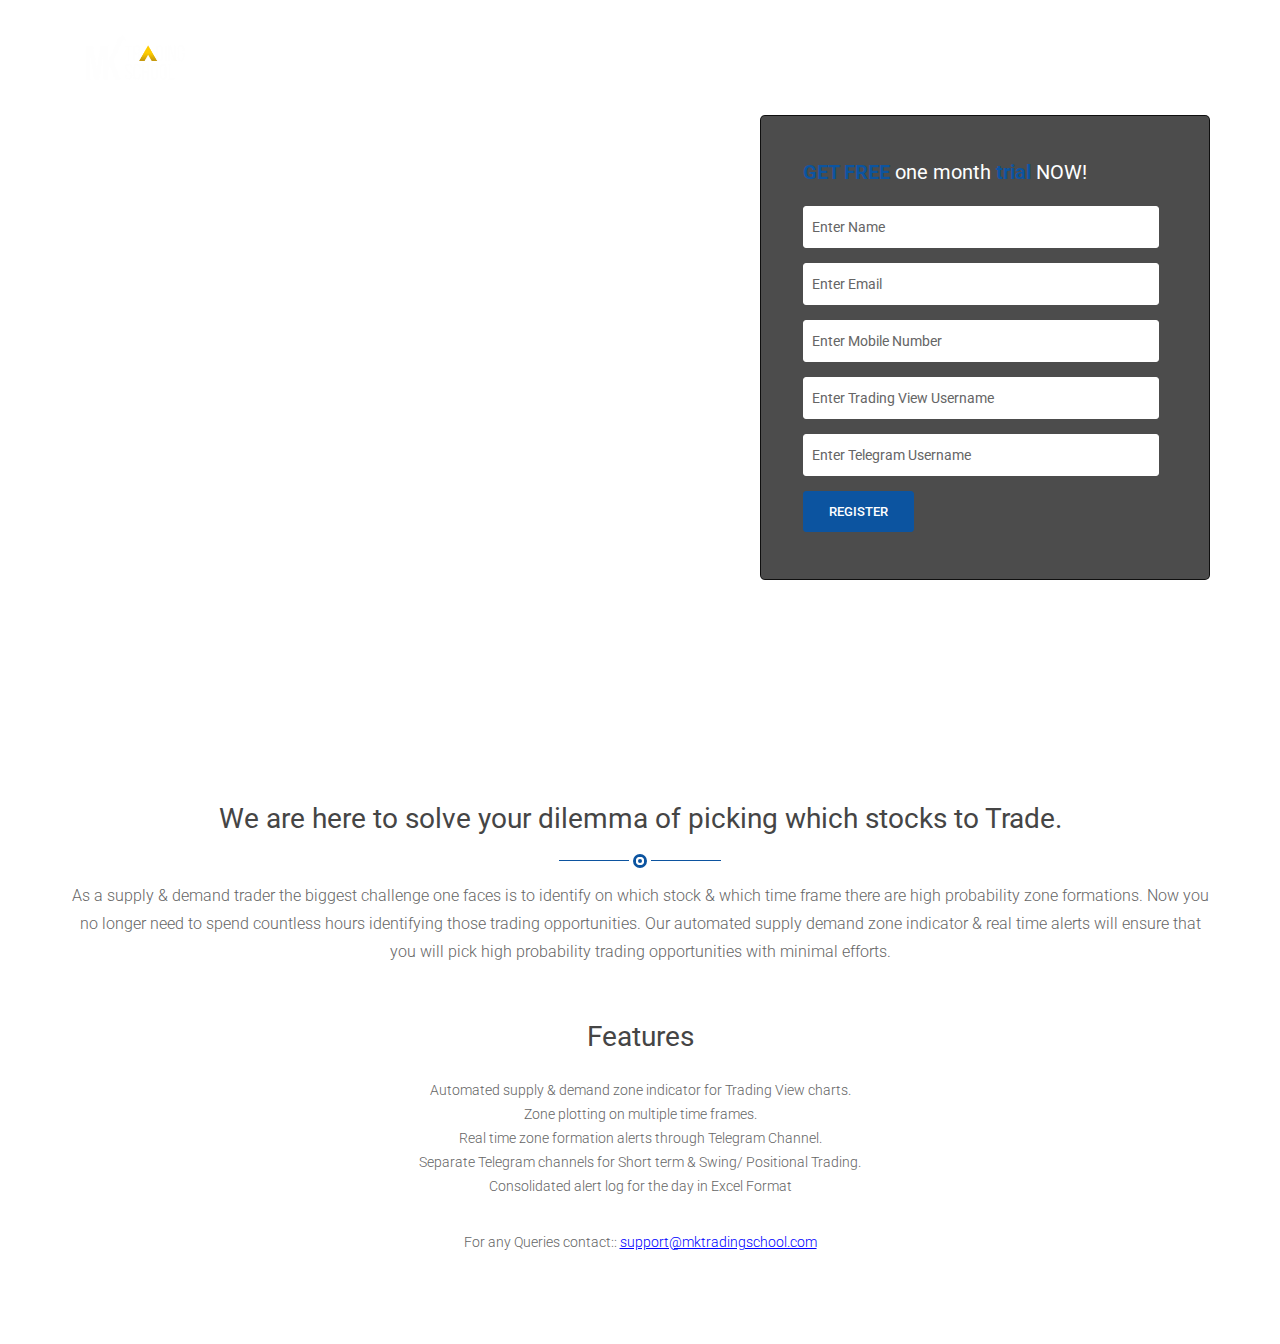
==== index.html @ 0fe0770d "Updated logo and bg-img and color." ====
<!DOCTYPE html>
<html lang="en">
  <head>
    <meta charset="utf-8" />
    <meta
      name="viewport"
      content="width=device-width,initial-scale=1.0,maximum-scale=1"
    />
    <title>MK Trading School</title>
    <!-- Favicon -->
    <link rel="shortcut icon" href="lib/images/favicon.png" />
    <meta name="description" content="" />
    <meta name="author" content="" />

    <!-- 1140px Grid styles for IE -->
    <!--[if lte IE 9
      ]><link
        rel="stylesheet"
        href="lib/css/ie.css"
        type="text/css"
        media="screen"
    /><![endif]-->

    <!-- CSS concatenated and minified via ant build script-->
    <link rel="stylesheet" href="lib/css/style.css" />
    <link rel="stylesheet" href="lib/css/animate.css" />
    <link rel="stylesheet" href="lib/css/fonts.css" />
    <!-- end CSS -->

    <!-- begin Google Fonts -->
    <link
      href="http://fonts.googleapis.com/css?family=Roboto:400,500,300italic,700,900,400italic,300,500italic"
      rel="stylesheet"
      type="text/css"
    />
    <!-- end Google Fonts -->

    <script src="lib/js/jquery-1.11.1.min.js"></script>
    <script src="lib/js/jquery-migrate-1.2.1.js"></script>
  </head>

  <body>
    <!--begin container -->
    <div id="container">
        
        <!--begin header_wrapper -->
        <header id="header_wrapper">
            
            <!--begin header -->    
            <div id="header" class="clearfix">
            
                <!--begin logo -->            
                <a href="index.html" id="logo"><img src="lib/images/logo-main.png" class="home_logo" alt="logo"></a>
                <!--end logo -->
                 
                <!--begin nav -->
                <nav id="navigation" role="navigation">
                    <ul id="nav">
                        <li class="selected">
                            <!-- <a href="index.html">Home</a>
                        </li>
                        <li>
                            <a href="about.html">About Us</a>
                        </li>
                        <li>
                            <a href="services.html">Services</a>
                        </li>
                        <li>
                            <a href="pricing.html">Pricing</a> -->
                        </li>
                        <!-- <li class="last">
                            <a href="contact.html">Contact</a>
                        </li> -->
                    </ul>
                </nav>
                <!--end nav -->
                
            </div>
            <!--end header -->
            
        </header>
        <!--end header_wrapper -->
    	
        <!--begin home section -->
        <section id="home">
        
            <!--begin home_box -->
            <div class="home_box">
                
                <!--begin home_social_info -->
                <div class="home_social_info">
                
                    <!--begin home_logo -->            
                    <img src="lib/images/logo-main.png" alt="Logo" class="home_logo">
                    <!--end home_logo -->
                     
                </div>
                <!--end home_social_info -->

                <!--begin row -->
                <div class="row" style="margin-top: -20%;">
                    
                    <!--begin sevencol -->
                    <div class="sevencol">
                    
                    <!-- <h2 class="home_title">Digital Marketing,<br>Advertising Agency.</h2>
                    <h3 class="home_subtitle">Design and style should work toward making you look good,<br>feel good - so you can get on only with the things that matter.</h3>
                    <a href="#" class="button_green">Get Started Now</a>
                    <a href="#" class="button_transparent">Discover More</a> -->
                    
                    <!-- Embedded code for the video : -->
                    <div style="padding:56.25% 0 0 0;position:relative;margin-top: -55%;"><iframe src=https://player.vimeo.com/video/561283564?badge=0&amp;autopause=0&amp;player_id=0&amp;app_id=58479 frameborder="0" allow="autoplay; fullscreen; picture-in-picture" allowfullscreen style="position:absolute;top:0;left:0;width:100%;height:100%;" title="Automated Supply Demand Indicator &amp;amp; Alerts"></iframe></div><script src="https://player.vimeo.com/api/player.js"></script>

                    </div>

                    <!--end sevencol -->
            
            <!--begin fivecol -->
            <div class="fivecol last">
              <!--begin register_form_wrapper -->
              <div class="register_form_wrapper">
                <!--begin register_form -->
                <div class="register_form">
                  <h4 class="white">
                    <span class="bold blue">GET FREE</span> one month
                    <span class="blue bold">trial</span> NOW!
                  </h4>

                  <!--begin success message -->
                  <p class="register_success_box" style="display: none">
                    We received your message and you'll hear from us soon. Thank
                    You!
                  </p>
                  <!--end success message -->

                  <!--begin register form -->
                  <form
                    id="register-form"
                    class="register"
                    action="register.php"
                    method="post"
                  >
                    <input
                      class="register-input white-input"
                      type="text"
                      required
                      name="register_names"
                      placeholder="Enter Name"
                    />
                    <input
                      class="register-input white-input"
                      type="email"
                      required
                      name="register_email"
                      placeholder="Enter Email"
                    />
                    <input
                      class="register-input white-input"
                      type="text"
                      required
                      name="register_phone"
                      placeholder="Enter Mobile Number"
                    />
                    <input
                      class="register-input white-input"
                      type="text"
                      required
                      name="register_phone"
                      placeholder="Enter Trading View Username"
                    />
                    <input
                      class="register-input white-input"
                      type="text"
                      required
                      name="register_phone"
                      placeholder="Enter Telegram Username"
                    />
                    <input
                      type="submit"
                      value="REGISTER"
                      id="register-button"
                      class="register-submit"
                    />
                  </form>
                  <!--end register form -->
                </div>
                <!--end register_form -->
              </div>
              <!--end register_form_wrapper -->
            </div>
            <!--end fivecol -->
          </div>
          <!--end row -->
        </div>
        <!--end home_box -->
      </section>
      <!--end home section -->

      <!--begin section_wrapper -->
      <section class="section_wrapper">
        <!--begin section_box -->
        <div class="section_box">
          <!--begin row -->
          <div class="row">
            <!--begin twelvecol -->
            <div class="twelvecol align_center">
              <h2 class="title">
                We are here to solve your dilemma of picking which stocks to
                Trade.
              </h2>
              <div class="separator_wrapper">
                <div class="separator_first_circle">
                  <div class="separator_second_circle"></div>
                </div>
              </div>
              <h3 class="subtitle">
                As a supply &amp; demand trader the biggest challenge one faces
                is to identify on which stock &amp; which time frame there are
                high probability zone formations. Now you no longer need to
                spend countless hours identifying those trading opportunities.
                Our automated supply demand zone indicator &amp; real time
                alerts will ensure that you will pick high probability trading
                opportunities with minimal efforts.
              </h3>
            </div>
            <!--end twelvecol -->
            <div id="feature-list-wrapper">
              <div id="feature-list">
                <h2>Features</h2>
                <ul>
                  <li>
                    Automated supply &amp; demand zone indicator for Trading
                    View charts.
                  </li>

                  <li>Zone plotting on multiple time frames.</li>
                  <li>
                    Real time zone formation alerts through Telegram Channel.
                  </li>

                  <li>
                    Separate Telegram channels for Short term &amp; Swing/
                    Positional Trading.
                  </li>

                  <li>Consolidated alert log for the day in Excel Format</li>
                </ul>
              </div>
            </div>

            <div id="small-footer-container">
              <div id="small-footer">
                <p>
                  For any Queries contact::
                  <a
                    style="color: blue; text-decoration: underline"
                    href="mailto:support@mktradingschool.com"
                    >support@mktradingschool.com</a
                  >
                </p>
              </div>
            </div>

            <!--begin fourcol -->
            <!-- <div class="fourcol home_services">
              <span class="circle_icons"
                ><i
                  class="icon icon-design-graphic-tablet-streamline-tablet"
                ></i
              ></span>
              <h4>Montly Awards</h4>
              <p>
                Pellentesque ets laoret mauris, dapibis volutpatum etsum,
                vivamus malesuada ipsum ets nibh ligula saepe eveniet.
              </p>
            </div> -->
            <!--end fourcol -->

            <!--begin fourcol -->
            <!-- <div class="fourcol home_services">
              <span class="circle_icons"
                ><i class="icon icon-design-pencil-rule-streamline"></i
              ></span>
              <h4>Free Coffee</h4>
              <p>
                Pellentesque ets laoret mauris, dapibis volutpatum etsum,
                vivamus malesuada ipsum ets nibh ligula saepe eveniet.
              </p>
            </div> -->
            <!--end fourcol -->

            <!--begin fourcol -->
            <!-- <div class="fourcol home_services last">
              <span class="circle_icons"
                ><i class="icon icon-speech-streamline-talk-user"></i
              ></span>
              <h4>VIP Speakers</h4>
              <p>
                Pellentesque ets laoret mauris, dapibis volutpatum etsum,
                vivamus malesuada ipsum ets nibh ligula saepe eveniet.
              </p>
            </div> -->
            <!--end fourcol -->
          <!-- </div> -->
          <!--end row -->

          <!--begin row -->
          <!-- <div class="row"> -->
            <!--begin fourcol -->
            <!-- <div class="fourcol home_services">
              <span class="circle_icons"
                ><i class="icon icon-settings-streamline-2"></i
              ></span>
              <h4>Free eBooks</h4>
              <p>
                Pellentesque ets laoret mauris, dapibis volutpatum etsum,
                vivamus malesuada ipsum ets nibh ligula saepe eveniet.
              </p>
            </div> -->
            <!--end fourcol -->

            <!--begin fourcol -->
            <!-- <div class="fourcol home_services">
              <span class="circle_icons"
                ><i class="icon icon-streamline-umbrella-weather"></i
              ></span>
              <h4>Amazing Community</h4>
              <p>
                Pellentesque ets laoret mauris, dapibis volutpatum etsum,
                vivamus malesuada ipsum ets nibh ligula saepe eveniet.
              </p>
            </div> -->
            <!--end fourcol -->

            <!--begin fourcol -->
            <!-- <div class="fourcol home_services last">
              <span class="circle_icons"
                ><i class="icon icon-caddie-shop-shopping-streamline"></i
              ></span>
              <h4>Video Courses</h4>
              <p>
                Pellentesque ets laoret mauris, dapibis volutpatum etsum,
                vivamus malesuada ipsum ets nibh ligula saepe eveniet.
              </p>
            </div> -->
            <!--end fourcol -->
          <!-- </div> -->
          <!--end row -->

          <!--begin row -->
          <!-- <div class="row align_center"> -->
            <!--begin twelvecol -->
            <!-- <div class="twelvecol">
              <a href="#" class="big_button big_top_margin"
                ><i class="icon icon-cloud-download"></i> &nbsp; Download Terms
                &amp; Conditions</a
              >

              <a href="#" class="big_button"
                ><i class="icon icon-mail-forward"></i> &nbsp; Request Free
                Quote Today!</a
              >
            </div> -->
            <!--end twelvecol -->
          <!-- </div> -->
          <!--end row -->
        <!-- </div> -->
        <!--end section_box -->
      <!-- </section> -->
      <!--end section_wrapper -->

      <!--begin section_wrapper -->
      <!-- <section class="section_wrapper grey_bg"> -->
        <!--begin section_box -->
        <!-- <div class="section_box"> -->
          <!--begin row -->
          <!-- <div class="row"> -->
            <!--begin sixcol -->
            <!-- <div class="sixcol"> -->
              <!-- <img src="lib/images/apple.png" alt="Picture" /> -->
            <!-- </div> -->
            <!--end sixcol -->

            <!--begin sixcol -->
            <!-- <div class="sixcol last"> -->
              <!-- <h3>Vivamus malesuada ipsum ets nibh eveniet.</h3> -->

              <!-- <p>
                Pellentesque vitae metus suscipit purus pharetra lacinia. In ac
                accumsan tellus. Praesent justo lorem, tincidunt sed mauris vel,
                lobortis tempor lorem. Pellentesque ac lacus iaculis erat
                tristique interdum at vitae augue. Morbi erat tellus, dapibus
                vitae euismod in, luctus vel purus. Morbi ullamcorper, neque non
                dignissim ultrices, nisl ipsum tempus.
              </p> -->

              <!--begin featured_dropcap -->
              <!-- <div class="featured_dropcap">
                <span class="dropcaps_icon"
                  ><i class="icon icon-design-pencil-rule-streamline"></i
                ></span>
                <p>
                  Quis consequatur quia voluptas sit aspernatur aut odit aut
                  fugit justo sed mauris vel, lobortis tempor lorem ac lacus
                  iaculis.
                </p>
              </div> -->
              <!--end featured_dropcap -->

              <!--begin featured_dropcap -->
              <!-- <div class="featured_dropcap">
                <span class="dropcaps_icon"
                  ><i class="icon icon-speech-streamline-talk-user"></i
                ></span>
                <p>
                  Quis consequatur quia voluptas sit aspernatur aut odit aut
                  fugit justo sed mauris vel, lobortis tempor lorem ac lacus
                  iaculis.
                </p>
              </div> -->
              <!--end featured_dropcap -->

              <!--begin featured_dropcap -->
              <!-- <div class="featured_dropcap">
                <span class="dropcaps_icon"
                  ><i class="icon icon-streamline-umbrella-weather"></i
                ></span>
                <p>
                  Quis consequatur quia voluptas sit aspernatur aut odit aut
                  fugit justo sed mauris vel, lobortis tempor lorem ac lacus
                  iaculis.
                </p>
              </div> -->
              <!--end featured_dropcap -->
            <!-- </div> -->
            <!--end sixcol -->
          <!-- </div> -->
          <!--end row -->
        <!-- </div> -->
        <!--end section_box -->
      <!-- </section> -->
      <!--end section_wrapper -->

      <!--begin section_wrapper -->
      <!-- <section class="section_wrapper"> -->
        <!--begin section_box -->
        <!-- <div class="section_box"> -->
          <!--begin row -->
          <!-- <div class="row"> -->
            <!--begin sixcol -->
            <!-- <div class="sixcol"> -->
              <!-- <h3>About Our Company</h3> -->

              <!-- <p>
                Pellentesque vitae metus suscipit purus pharetra lacinia. In ac
                accumsan tellus, justo praesent lorem, tincidunt sed mauris vel,
                lobortis tempor lorem. Pellentesque ac lacus iaculis erat
                tristique interdum at vitae augue. Morbi erat tellus, vitae
                euismod luctus.
              </p> -->

              <!--begin fourcol -->
              <!-- <div class="fourcol">
                <img
                  src="http://placehold.it/800x840"
                  alt="Picture"
                  class="img_rounded"
                />
              </div> -->
              <!--end fourcol -->

              <!--begin eightcol -->
              <!-- <div class="eightcol last">
                <p class="small_margins">
                  <span class="bold">Howdy stranger!</span> Metus suscipit purus
                  pharetra, lacinia intris actris accumsan tellus, praesent
                  justo tincidunt.
                </p>

                <p class="small_margins">
                  Lorem, tincidunt sed mauris vel, lobortis tempor lorem.
                  Pellentesque ac lacus iaculis erat esa vitae euismod.
                </p>

                <a href="#" class="button_grey"
                  ><i class="icon icon-mail-forward"></i>&nbsp; Discover More</a
                >
              </div> -->
              <!--end eightcol -->
            <!-- </div> -->
            <!--end sixcol -->

            <!--begin sixcol -->
            <!-- <div class="sixcol last"> -->
              <!-- <h3>Clients Testimonials</h3> -->

              <!--begin testimonials_item -->
              <!-- <div class="testimonials_item">
                <img
                  src="http://placehold.it/80x80"
                  alt="Image"
                  class="img_testimonials img_circle"
                />

                <p>
                  Accumsan tellus, justo praesent lorem, tincidunt sed mauris
                  vel, liboris tempor lorem. Pellentesque ac lacus iaculis erat
                  tristique interdum at vitae augue. Morbi erat tellus, vitae
                  euismod luctus.
                </p>

                <p class="testimonials_name">
                  Richard J. Smith -
                  <span class="green">CEO Fifteen Agency</span>
                </p>
              </div> -->
              <!--end testimonials_item -->

              <!--begin testimonials_item -->
              <!-- <div class="testimonials_item">
                <img
                  src="http://placehold.it/80x80"
                  alt="Image"
                  class="img_testimonials img_circle"
                />

                <p>
                  Accumsan tellus, justo praesent lorem, tincidunt sed mauris
                  vel, liboris tempor lorem. Pellentesque ac lacus iaculis erat
                  tristique interdum at vitae augue. Morbi erat tellus, vitae
                  euismod luctus.
                </p>

                <p class="testimonials_name">
                  Natasha Stevenson -
                  <span class="green">Writter eMagazine</span>
                </p>
              </div> -->
              <!--end testimonials_item -->
            <!-- </div> -->
            <!--end sixcol -->
          <!-- </div> -->
          <!--end row -->
        <!-- </div> -->
        <!--end section_box -->

        <!--begin section_box -->
        <!-- <div class="section_box partners_margins"> -->
          <!--begin row -->
          <!-- <div class="row">
            <ul class="partners">
              <li class="first">
                <img src="http://placehold.it/125x100" alt="Logo" />
              </li>
              <li><img src="http://placehold.it/125x100" alt="Logo" /></li>
              <li><img src="http://placehold.it/125x100" alt="Logo" /></li>
              <li><img src="http://placehold.it/125x100" alt="Logo" /></li>
              <li><img src="http://placehold.it/125x100" alt="Logo" /></li>
              <li class="last">
                <img src="http://placehold.it/125x100" alt="Logo" />
              </li> -->
            <!-- </ul> -->
          <!-- </div> -->
          <!--end row -->
        <!-- </div> -->
        <!--end section_box -->
      <!-- </section> -->
      <!--end section_wrapper -->

      <!--begin section_wrapper -->
      <!-- <section class="section_wrapper grey_bg"> -->
        <!--begin section_box -->
        <!-- <div class="section_box align_center"> -->
          <!-- <h2>Subscribe today for latest offers!</h2>

          <p>
            Enim ipsam voluptatem quia voluptas sit aspernatur aut fugit, sed
            quia consequuntur magni dolores eos qui ratione sequi nesciunt.<br />Quis
            consequatur quia voluptas sit aspernatur aut odit aut fugit justo
            sed mauris vel, lobortis tempor lorem.
          </p> -->

          <!--begin newsletter_wrapper -->
          <!-- <div class="newsletter_wrapper"> -->
            <!--begin success_box -->
            <!-- <p class="newsletter_success_box" style="display: none">
              We received your message and you'll hear from us soon. Thank You!
            </p> -->
            <!--end success_box -->

            <!--begin newsletter-form -->
            <!-- <form
              id="newsletter-form"
              class="newsletter_form"
              action="newsletter.php"
              method="post"
            >
              <input
                id="email_newsletter"
                type="email"
                name="nf_email"
                placeholder="Your Email Address"
              />
              <input
                type="submit"
                value="Subscribe!"
                id="submit-button-newsletter"
              /> -->
            <!-- </form> -->
            <!--end newsletter-form -->
          <!-- </div> -->
          <!--end newsletter_wrapper -->
        <!-- </div> -->
        <!--end section_box -->
      <!-- </section> -->
      <!--end section_wrapper -->

      <!--begin footer -->
      <!-- <footer id="footer"> -->
        <!--begin footer_box -->
        <!-- <div id="footer_box"> -->
          <!--begin row -->
          <!-- <div class="row"> -->
            <!--begin twelvecol -->
            <!-- <div class="twelvecol"> -->
              <!--begin footer_social -->
              <!-- <ul class="footer_social"> -->
                <!-- <li>
                  <a href="#">
                    <i class="icon icon-twitter"></i>
                  </a>
                </li>
                <li>
                  <a href="#">
                    <i class="icon icon-pinterest"></i>
                  </a>
                </li>
                <li>
                  <a href="#">
                    <i class="icon icon-facebook"></i>
                  </a>
                </li>
                <li>
                  <a href="#">
                    <i class="icon icon-instagram"></i>
                  </a>
                </li>
                <li>
                  <a href="#">
                    <i class="icon icon-youtube"></i>
                  </a>
                </li>
                <li>
                  <a href="#">
                    <i class="icon icon-skype"></i>
                  </a>
                </li>
                <li>
                  <a href="#">
                    <i class="icon icon-dribble"></i>
                  </a>
                </li>
                <li>
                  <a href="#">
                    <i class="icon icon-github"></i>
                  </a>
                </li>
              </ul> -->
              <!--end footer_social -->

              <!--begin copyright -->
              <!-- <div class="copyright"> -->
                <!-- <p>
                  Copyright © Marketing. Designed by
                  <a
                    href="http://themeforest.net/user/bogdan_09/portfolio?ref=bogdan_09"
                    target="_blank"
                    class="green"
                    >Bogdan</a
                  >.
                </p> -->
              <!-- </div> -->
              <!--end copyright -->
            <!-- </div> -->
            <!--end twelvecol -->
          <!-- </div> -->
          <!--end row -->
        <!-- </div> -->
        <!--end footer_box -->
      <!-- </footer> -->
      <!--end footer -->
    <!-- </div> -->
    <!--! end of #container -->

    <!-- scripts concatenated and minified via ant build script-->
    <script src="lib/js/modernizr-2.6.1.min.js"></script>
    <script src="lib/js/conditional.js"></script>
    <script src="lib/js/plugins.js"></script>
    <script src="lib/js/jquery.inview.js"></script>
    <script src="lib/js/retina.js"></script>
    <script src="lib/js/bp-script.js"></script>

    <!-- begin jquery.sticky script-->
    <script type="text/javascript" src="lib/js/jquery.sticky.js"></script>
    <script>
      $(window).load(function () {
        $("#header_wrapper").sticky({ topSpacing: 0 });
      });
    </script>
    <!-- end jquery.sticky script-->

    <!-- begin scrollTo script-->
    <script src="lib/js/jquery.scrollTo-min.js"></script>
    <script type="text/javascript">
      (function ($) {
        $(document).ready(function () {
          /* This code is executed after the DOM has been completely loaded */

          $("a.scrool").click(function (e) {
            var full_url = this.href;
            var parts = full_url.split("#");
            var trgt = parts[1];
            var target_offset = $("#" + trgt).offset();
            var target_top = target_offset.top;

            $("html,body").animate({ scrollTop: target_top - 0 }, 1000);
            return false;
          });
        });
      })(jQuery);
    </script>
    <!-- end menu scrollTo script-->

    <!--begin shrink header script -->
    <script>
      $(function () {
        var shrinkHeader = 705;
        $(window).scroll(function () {
          var scroll = getCurrentScroll();
          if (scroll >= shrinkHeader) {
            $("#header_wrapper").addClass("shrink");
          } else {
            $("#header_wrapper").removeClass("shrink");
          }
        });
        function getCurrentScroll() {
          return window.pageYOffset;
        }
      });
    </script>
    <!--end shrink header script -->

    <!--begin fitvids script -->
    <script src="lib/js/jquery.fitvids.js"></script>
    <script>
      // Basic FitVids Test
      $("#container").fitVids();
    </script>
    <!--end fitvids script -->
  </body>
</html>
---- lib/css/style.css ----
/*
Template Name: Marketing - Startup Landing Page Template
Template URI: http://webdesignpro09.info/?theme=tf-marketing
Author: Bogdan
Author URI: http://themeforest.net/user/bogdan_09
Version: 2.0
*/

/* --- TABLE OF CONTENT

01. RESET
02. PRIMARY STYLES
03. GENERAL LAYOUT
04. HEADER
		1. Header Styles
		2. Logo
		3. Navigation
05. FOOTER
		1. Footer Styles
		2. Social Icons
06. HOME
		1. Home General
		2. Logo
		3. Social Icons
		4. Register Form
07. NEWSLETTER
08. TEAM
09. PRICING
10. CONTACT
11. FEATURES
		1. Home Services
		2. Fun Facts
		3. Store Social Icons
		4. Partners
		5. Testimonials
		6. Dropcaps
12. BACKGROUND IMAGES
13. MOBILE DEVICES
14. RESPONSIVE NAVIGATION
15. PRINT STYLES

--- */

/* ========================================================== */
/* 			               01. RESET                          */
/* ========================================================== */
   
html, body, div, span, applet, object, iframe, h1, h2, h3, h4, h5, h6, p, blockquote, pre, a, abbr, acronym, address, 
big, cite, code, del, dfn, em, font, img, ins, kbd, q, s, samp, small, strike, strong, sub, sup, tt, var, b, u, i, 
center, dl, dt, dd, ol, ul, li, fieldset, form, label, legend, table, caption, tbody, tfoot, thead, tr, th, td {
	margin: 0; padding: 0; border: 0; outline: 0; font-size: 100%; vertical-align: baseline; background: transparent; }
	
article, aside, details, figcaption, figure, footer, header, hgroup, nav, section { display: block; }
audio, canvas, video { display: inline-block; *display: inline; *zoom: 1; }
audio:not([controls]) { display: none; }
[hidden] { display: none; }

html { font-size: 100%; -webkit-text-size-adjust: 100%; -ms-text-size-adjust: 100%; }
html, button, input, select, textarea {font-family: 'Roboto', sans-serif; font-weight: 400;}
body { margin: 0; }

a { color: #656565; font-weight: 300;}
a:visited { color: #656565; }
a:hover { color: #01994d; }
a:hover, a:active, a:focus { outline: 0; }

abbr[title] { border-bottom: 1px dotted; }
b, strong { font-weight: bold; }
blockquote { margin: 1em 40px; }
dfn { font-style: italic; }
hr { display: block; height: 1px; border: 0; border-top: 1px solid #cccccc; margin: 1em 0; padding: 0; }
ins { background: #ffff99; color: #000000; text-decoration: none; }
mark { background: #ffff00; color: #000000; }
pre, code, kbd, samp { font-family: monospace, serif; _font-family: 'courier new', monospace; font-size: 1em; }
pre { white-space: pre; white-space: pre-wrap; word-wrap: break-word; }
q { quotes: none; }
q:before, q:after { content: ""; content: none; }
small { font-size: 85%; }

sub, sup { font-size: 75%; line-height: 0; position: relative; vertical-align: baseline; }
sup { top: -0.5em; }
sub { bottom: -0.25em; }

nav ul, nav ol { list-style: none; list-style-image: none; margin: 0; padding: 0; }

img { border: 0; -ms-interpolation-mode: bicubic; }

svg:not(:root) { overflow: hidden; }

figure { margin: 0; }

form { margin: 0; }
fieldset { border: 0; margin: 0; padding: 0; }
label { cursor: pointer; }
legend { border: 0; *margin-left: -7px; padding: 0; white-space: normal; }
button, input, select, textarea { font-size: 100%; margin: 0; vertical-align: baseline; *vertical-align: middle; }
button, input { line-height: normal; }
button, input[type="button"], input[type="reset"], input[type="submit"] { cursor: pointer; -webkit-appearance: button; *overflow: visible; }
button[disabled], input[disabled] { cursor: default; }
input[type="checkbox"], input[type="radio"] { box-sizing: border-box; padding: 0; *width: 13px; *height: 13px; }
input[type="search"] { -webkit-appearance: textfield; -moz-box-sizing: content-box; -webkit-box-sizing: content-box; box-sizing: content-box; }
input[type="search"]::-webkit-search-decoration, input[type="search"]::-webkit-search-cancel-button { -webkit-appearance: none; }
button::-moz-focus-inner, input::-moz-focus-inner { border: 0; padding: 0; }
textarea { overflow: auto; vertical-align: top; resize: vertical;}
input:invalid, textarea:invalid { background-color: #f0dddd; }

table { border-collapse: collapse; border-spacing: 0; }
td { vertical-align: top; }

.chromeframe { margin: 0.2em 0; background: #ccc; color: black; padding: 0.2em 0; }

/* ========================================================== */
/* 			           02. PRIMARY STYLES                     */
/* ========================================================== */

img,
object,
video,
embed {
  max-width: 100%;
  margin-bottom: 20px;
}
img {
  height: auto;
  vertical-align: middle;
}

.bold {
  font-weight: 700;
}
.semibold {
  font-weight: 500;
}
.semibold {
  font-weight: 500;
}
.italic {
  font-style: italic;
}
.uppercase {
  text-transform: uppercase;
}
.alignright {
  float: right;
}
.alignleft {
  float: left;
}
.aligncenter {
  margin-left: auto;
  margin-right: auto;
}
.clearBoth {
  clear: both;
  display: block;
  font-size: 0;
  height: 0;
  line-height: 0;
  overflow: hidden;
  visibility: hidden;
  width: 100%;
  vertical-align: super;
}
th,
thead td {
  font-weight: bold;
}
em,
dfn,
cite {
  font-style: italic;
}
del {
  color: #cccccc;
  text-decoration: line-through;
}
dfn,
ins {
  border-bottom: 1px solid #e8e8e8;
}
abbr,
acronym {
  text-transform: uppercase;
  letter-spacing: 0.1em;
}
a abbr,
a acronym {
  border: none;
}
abbr[title],
acronym[title],
dfn[title] {
  border-bottom: 1px dotted #e8e8e8;
  cursor: help;
}
a {
  text-decoration: none;
}
address,
caption,
cite,
code,
dfn,
h1,
h2,
h3,
h4,
h5,
h6,
th,
var {
  font-style: normal;
  font-weight: normal;
}
caption,
th {
  text-align: left;
}
ol,
ul {
  list-style: disc;
}

body {
  position: inherit /* conflict prettyphoto and dynamic to top plugin */;
}
body,
html,
#wrapper {
  height: 100%;
}

::-moz-selection {
  background: #b3d4fc;
  text-shadow: none;
}
::selection {
  background: #b3d4fc;
  text-shadow: none;
}

hr {
  display: block;
  height: 1px;
  border: 0;
  border-top: 1px solid #ccc;
  margin: 1em 0;
  padding: 0;
}

code,
pre,
input[type="text"],
input[type="password"],
input[type="email"],
textarea {
  line-height: 20px;
}

.align_center {
  text-align: center;
}

.green {
  color: #01994d;
}

.blue {
  color: #0c54a0;
}

.white {
  color: #fff;
}

.img_rounded {
  border-radius: 8px;
  -webkit-border-radius: 8px;
  -moz-border-radius: 8px;
}

.img_circle {
  border-radius: 50%;
  -webkit-border-radius: 50%;
  -moz-border-radius: 50%;
}

.big_image {
  margin-top: 50px;
  margin-bottom: 100px;
}

/* Columns Styles
========================================================== */
.row {
  width: 100%;
  margin: 0 auto;
  overflow: hidden;
}

#header .row {
  overflow: inherit;
}

.onecol,
.twocol,
.threecol,
.fourcol,
.fivecol,
.sixcol,
.sevencol,
.eightcol,
.ninecol,
.tencol,
.elevencol {
  margin-right: 3.8%;
  float: left;
  min-height: 1px;
}

.row .onecol {
  width: 4.85%;
}

.row .twocol {
  width: 13.45%;
}

.row .threecol {
  width: 22.05%;
}

.row .fourcol {
  width: 30.75%;
}

.row .fivecol {
  width: 39.45%;
}

.row .sixcol {
  width: 48%;
}

.row .sevencol {
  width: 56.75%;
}

.row .eightcol {
  width: 65.4%;
}

.row .ninecol {
  width: 74.05%;
}

.row .tencol {
  width: 82.7%;
}

.row .elevencol {
  width: 91.35%;
}

.row .twelvecol {
  width: 100%;
  float: left;
}

.last {
  margin-right: 0px;
}

/* Headings
========================================================== */

h1,
h2,
h3,
h4,
h5,
h6 {
  margin: 0 0 20px 0;
  line-height: 110%;
  color: #454545;
  font-weight: 400;
}

h1 {
  font-size: 32px;
  line-height: 46px;
}

h2 {
  font-size: 28px;
  line-height: 42px;
}

h3 {
  font-size: 24px;
  line-height: 32px;
}

h4 {
  font-size: 20px;
  line-height: 28px;
}

h5 {
  font-size: 18px;
  line-height: 24px;
}

h6 {
  font-size: 14px;
  line-height: 18px;
  text-transform: uppercase;
}

/* ========================================================== */
/* 			           03. GENERAL LAYOUT                     */
/* ========================================================== */

body {
  background-color: #fff;
  font-family: "Roboto", sans-serif;
}

#container {
  position: relative;
  overflow: hidden;
}
#feature-list-wrapper {
  text-align: center;
}
#small-footer-container {
  margin-top: 2rem;
  text-align: center;
}

p,
a,
ul,
ol,
dl,
table,
fieldset,
blockquote {
  margin-bottom: 20px;
  font-size: 14px;
  line-height: 24px;
  font-weight: 300;
  color: #656565;
}

p.small_margins,
h1.small_margins,
h2.small_margins,
h3.small_margins,
h4.small_margins,
h5.small_margins,
h6.small_margins {
  margin-bottom: 10px;
}

.top_border {
  border-top: 1px solid #e7e8ec;
}

.big_top_margin {
  margin-top: 20px;
}

.big_bottom_margin {
  margin-bottom: 35px;
}

.breadcrumbs_wrapper {
  width: 100%;
  background: #f7f8fa;
  border-bottom: 1px solid #e7e8ec;
}

.breadcrumbs {
  width: 90%;
  max-width: 1140px;
  margin: 0 auto;
  padding-top: 35px;
  padding-bottom: 10px;
  padding-left: 5%;
  padding-right: 5%;
  position: relative;
}

.breadcrumbs p {
  text-align: right;
  color: #656565;
  line-height: 42px;
}

.breadcrumbs p a {
  text-decoration: underline;
}

.section_wrapper {
  width: 100%;
  background-color: #fff;
}

.section_wrapper.grey_bg {
  background: #f7f8fa;
  border-top: 1px solid #e7e8ec;
  border-bottom: 1px solid #e7e8ec;
}

.section_box {
  width: 90%;
  max-width: 1140px;
  margin: 0 auto;
  padding-top: 90px;
  padding-bottom: 70px;
  padding-left: 5%;
  padding-right: 5%;
  position: relative;
}

.section_box.large_margins {
  padding-top: 120px;
  padding-bottom: 70px;
}

.section_box.no_margins {
  padding-top: 90px;
  padding-bottom: 0;
}

/* Title / Subtitle
========================================================== */
h2.page_subtitle {
  font-weight: 100;
  font-size: 36px;
}

h2.title {
  margin-bottom: 15px;
  display: block;
  clear: both;
  font-size: 28px;
  line-height: 38px;
  text-align: center;
  font-weight: 400;
  color: #454545;
}

h3.subtitle {
  margin: 0 0 50px 0;
  display: block;
  clear: both;
  font-size: 16px;
  line-height: 28px;
  text-align: center;
  font-weight: 300;
  color: #656565;
}

.separator_wrapper {
  margin-bottom: 10px;
}

.separator_first_circle {
  display: inline-block;
  width: 8px;
  height: 8px;
  border: 3px solid #0c54a0;
  -moz-border-radius: 7px;
  -webkit-border-radius: 7px;
  border-radius: 7px;
}

.separator_second_circle {
  float: left;
  width: 4px;
  height: 4px;
  background-color: #0c54a0;
  border: 2px solid #fff;
  -moz-border-radius: 4px;
  -webkit-border-radius: 4px;
  border-radius: 4px;
}

.separator_second_circle_grey {
  float: left;
  width: 4px;
  height: 4px;
  background-color: #34b1c4;
  border: 2px solid #393f43;
  -moz-border-radius: 4px;
  -webkit-border-radius: 4px;
  border-radius: 4px;
}

.separator_wrapper::after,
.separator_wrapper::before {
  background-color: #0c54a0;
  display: inline-block;
  vertical-align: middle;
  content: "";
  width: 70px;
  height: 1px;
  margin-top: -6px;
}

/* Buttons
========================================================== */
.big_button {
  display: inline-block;
  padding: 18px 25px 16px 25px;
  margin: 10px 20px 20px 0;
  background-color: #f7f8fa;
  border: 1px solid #e7e8ec;
  color: #656565;
  font-weight: 400;
  font-size: 16px;
  vertical-align: middle !important;
  -webkit-border-radius: 5px 5px;
  -moz-border-radius: 5px 5px;
  border-radius: 5px 5px;
  transition: all 0.5s ease-in-out;
  -moz-transition: all 0.5s ease-in-out;
  -webkit-transition: all 0.5s ease-in-out;
}

.big_button:hover {
  color: #01994d;
  transition: all 0.5s ease-in-out;
  -moz-transition: all 0.5s ease-in-out;
  -webkit-transition: all 0.5s ease-in-out;
}

.big_button i {
  font-size: 18px;
  vertical-align: middle !important;
}

a.button_green,
a.button_transparent {
  display: inline-block;
  font-weight: 400;
  font-size: 14px;
  padding: 12px 20px 11px 20px;
  margin: 10px 10px 20px 0;
  -webkit-border-radius: 5px 5px;
  -moz-border-radius: 5px 5px;
  border-radius: 5px 5px;
  transition: all 0.5s ease-in-out;
  -moz-transition: all 0.5s ease-in-out;
  -webkit-transition: all 0.5s ease-in-out;
}

a.button_green {
  background-color: #01994d;
  border: 1px solid #01994d;
  color: #fff;
}

a.button_green:hover {
  background-color: #27ae60;
  border: 1px solid #27ae60;
  color: #fff;
  transition: all 0.5s ease-in-out;
  -moz-transition: all 0.5s ease-in-out;
  -webkit-transition: all 0.5s ease-in-out;
}

a.button_transparent {
  background-color: transparent;
  border: 1px solid #fff;
  color: #fff;
  transition: all 0.5s ease-in-out;
  -moz-transition: all 0.5s ease-in-out;
  -webkit-transition: all 0.5s ease-in-out;
}

a.button_transparent:hover {
  background-color: #01994d;
  border: 1px solid #01994d;
  color: #fff;
  transition: all 0.5s ease-in-out;
  -moz-transition: all 0.5s ease-in-out;
  -webkit-transition: all 0.5s ease-in-out;
}

.button_green i,
.button_grey i,
.button_transparent i {
  font-size: 14px;
  vertical-align: text-top !important;
}

a.button_grey {
  background-color: #f7f8fa;
  border: 1px solid #e7e8ec;
  color: #01994d;
  display: inline-block;
  font-weight: 400;
  font-size: 14px;
  padding: 7px 18px 6px 18px;
  margin: 10px 10px 20px 0;
  -webkit-border-radius: 5px 5px;
  -moz-border-radius: 5px 5px;
  border-radius: 5px 5px;
  transition: all 0.5s ease-in-out;
  -moz-transition: all 0.5s ease-in-out;
  -webkit-transition: all 0.5s ease-in-out;
}

a.button_grey:hover {
  color: #656565;
  transition: all 0.5s ease-in-out;
  -moz-transition: all 0.5s ease-in-out;
  -webkit-transition: all 0.5s ease-in-out;
}

/* ========================================================== */
/* 						   04. HEADER                         */
/* ========================================================== */

/* ----- 1. Header Styles ----- */
#header_wrapper {
  display: none;
  width: 100%;
  height: 0px !important;
  padding: 0;
  z-index: -1;
  background-color: transparent;
  -webkit-transition: all 0.5s ease;
  -moz-transition: all 0.5s ease;
  -o-transition: all 0.5s ease;
  transition: all 0.5s ease;
}

#header_wrapper.shrink {
  position: relative;
  display: block;
  width: 100%;
  height: 70px !important;
  padding: 0;
  z-index: 1000;
  background-color: rgb(255, 255, 255);
  background-color: rgba(255, 255, 255, 0.95);
  -moz-box-shadow: 0 0 4px rgba(0, 0, 0, 0.2);
  -webkit-box-shadow: 0 0 4px rgba(0, 0, 0, 0.2);
  box-shadow: 0 0 4px rgba(0, 0, 0, 0.2);
  -webkit-transition: all 0.5s ease;
  -moz-transition: all 0.5s ease;
  -o-transition: all 0.5s ease;
  transition: all 0.5s ease;
}

#header_wrapper #header {
  width: 90%;
  max-width: 1140px;
  margin: 0 auto;
  padding-left: 5%;
  padding-right: 5%;
}

/* ----- 2. Logo ----- */
a#logo {
  position: relative;
  float: left;
  margin-top: 16px;
  z-index: 900;
}

/* ----- 3. Navigation ----- */
#nav {
  margin: 0;
  float: right;
  position: relative;
}

#nav li {
  display: inline-block;
  position: relative;
  margin: 23px 14px 0 14px;
}

#nav li.last {
  margin-right: 0;
}

#nav li a {
  display: inline-block;
  text-align: center;
  padding: 0;
  font-size: 14px;
  line-height: 18px;
  font-weight: 400;
}

#nav li a {
  color: #454545;
}

#nav li.selected a,
#nav li a:hover {
  color: #01994d;
}

/* ========================================================== */
/* 						    05. FOOTER                        */
/* ========================================================== */

/* ----- 1. Footer Styles ----- */
#footer {
  width: 100%;
  background-color: #f7f8fa;
  z-index: 100;
  padding: 50px 0 20px 0;
}

#footer_box {
  width: 90%;
  max-width: 1140px;
  margin: 0 auto;
  padding-left: 5%;
  padding-right: 5%;
}

.copyright {
  width: 100%;
  text-align: center;
  padding-top: 10px;
}

.copyright p {
  color: #252525 !important;
  font-size: 15px;
}

.copyright a {
  text-decoration: underline;
  font-size: 15px;
}

/* ----- 2. Footer Social Icons ----- */
ul.footer_social {
  width: 100%;
  max-width: 1140px;
  display: block;
  margin: 0 auto;
  text-align: center;
}

ul.footer_social li {
  display: inline-block;
  margin: 0;
  line-height: 100% !important;
}

ul.footer_social li a i {
  display: inline-block;
  margin: 0 8px;
  padding: 0;
  font-size: 28px !important;
  line-height: 28px !important;
  color: #454545;
  transition: all 0.5s ease-in-out;
  -moz-transition: all 0.25s ease-in-out;
  -webkit-transition: all 0.25s ease-in-out;
}

ul.footer_social li a i:hover {
  transition: all 0.25s ease-in-out;
  -moz-transition: all 0.25s ease-in-out;
  -webkit-transition: all 0.25s ease-in-out;
  color: #01994d;
}

/* ========================================================== */
/* 				  		     06. Home                         */
/* ========================================================== */

/* ----- 1. Home General ----- */
#home{
	width:100%;
	z-index:10;
	/* background: url(http://placehold.it/1920x1280); */
	background: url(../images/Landing-Page-Background.png);
	background-position: center top;
    background-repeat: no-repeat;
	background-attachment: fixed;
    background-size: cover;
}

.home_box {
  width: 100%;
  max-width: 1140px;
  margin: 0 auto;
  padding: 0 0 130px 0;
}

.home_social_info {
  width: 100%;
  max-width: 1140px;
  margin: 0 auto;
  padding: 40px 0 100px 0;
  height: 60px;
}

/* ----- 2. Logo ----- */
.home_logo {
    position: relative;
	float:left;
	z-index:900;
	height: 65px;
	width: auto;
	margin-top: -10px;
}

/* ----- 3. Social Icons ----- */
ul.social_icons {
  float: right;
  display: inline-block;
}

ul.social_icons li {
  display: inline-block;
  margin: 0;
  line-height: 100% !important;
}

ul.social_icons li a i {
  display: inline-block;
  font-size: 22px;
  line-height: 22px;
  color: #fff;
  margin: 5px 5px;
  transition: all 0.5s ease-in-out;
  -moz-transition: all 0.25s ease-in-out;
  -webkit-transition: all 0.25s ease-in-out;
}

ul.social_icons li a i:hover {
  transition: all 0.5s ease-in-out;
  -moz-transition: all 0.25s ease-in-out;
  -webkit-transition: all 0.25s ease-in-out;
  color: #3498db;
}

h2.home_title {
  margin: 35px 0 25px 0;
  color: #fff;
  font-size: 56px;
  line-height: 64px;
  font-weight: 700;
}

h3.home_subtitle {
  color: #fff;
  font-size: 20px;
  line-height: 26px;
  font-weight: 400;
  text-transform: none;
  margin-bottom: 30px;
}

/* ----- 4. Register Form ----- */
.register_form_wrapper {
  padding: 12px 12px;
  background-color: rgb(0, 0, 0);
  background-color: rgba(0, 0, 0, 0.7);
  border: 1px solid rgb(0, 0, 0);
  border: 1px solid rgba(0, 0, 0, 0.8);
  -webkit-border-radius: 5px 5px;
  -moz-border-radius: 5px 5px;
  border-radius: 5px 5px;
}

.register_form {
  padding: 30px 30px 35px 30px;
  overflow: hidden;
}

input.register-input {
  width: 93.4%;
  height: 40px;
  padding: 0 2%;
  margin-right: 2%;
  margin-bottom: 15px;
  color: #252525;
  border: none;
  border: 1px solid #fff;
  background-color: #fff;
  font-size: 14px;
  font-weight: 400;
  font-style: normal;
  float: left;
  -webkit-border-radius: 3px 3px;
  -moz-border-radius: 3px 3px;
  border-radius: 3px 3px;
}

input.register-submit {
  color: #fff;
  border: 1px solid #0c54a0;
  background-color: #0c54a0;
  cursor: pointer;
  display: inline-block;
  font-size: 13px;
  font-weight: 500;
  padding: 12px 25px;
  position: relative;
  text-transform: uppercase;
  -webkit-border-radius: 3px 3px;
  -moz-border-radius: 3px 3px;
  border-radius: 3px 3px;
  transition: all 0.5s ease-in-out;
  -moz-transition: all 0.5s ease-in-out;
  -webkit-transition: all 0.5s ease-in-out;
}

input.register-submit:hover {
  color: #fff;
  background-color: #27ae60;
  border: 1px solid #27ae60;
  transition: all 0.5s ease-in-out;
  -moz-transition: all 0.5s ease-in-out;
  -webkit-transition: all 0.5s ease-in-out;
}

input.white-input::-webkit-input-placeholder,
textarea.white-input::-webkit-input-placeholder {
  /* WebKit browsers */
  color: #656565;
}
input.white-input:-moz-placeholder,
textarea.white-input:-moz-placeholder {
  /* Mozilla Firefox 4 to 18 */
  color: #656565;
}
input.white-input::-moz-placeholder,
textarea.white-input::-moz-placeholder {
  /* Mozilla Firefox 19+ */
  color: #656565;
}
input.white-input:-ms-input-placeholder,
textarea.white-input:-ms-input-placeholder {
  /* Internet Explorer 10+ */
  color: #656565;
}

#register-form input.register-input:focus,
#register-form textarea.register-commnent:focus {
  color: #252525;
  background-color: #fff;
  outline: none;
}

p.register_success_box {
  color: #eee;
  font-size: 16px;
  font-style: italic;
}

/* ========================================================== */
/* 				  		    07. NEWSLETTER                    */
/* ========================================================== */
.newsletter_wrapper {
  margin: 40px 0 55px 0;
}

#email_newsletter {
  width: 70%;
  max-width: 370px;
  height: 58px;
  padding: 0 10px;
  border: 1px solid #e7e8ec;
  border-right: none;
  background-color: #fff;
  -moz-border-radius: 5px 0 0 5px;
  -webkit-border-radius: 5px 0 0 5px;
  border-radius: 5px 0 0 5px;
  color: #454545;
  font-size: 14px;
  margin: 0 -4px 0 0;
}

#submit-button-newsletter {
  width: 30%;
  max-width: 140px;
  height: 60px;
  line-height: 60px;
  background-color: #01994d;
  border: none;
  color: #fff;
  margin: 0 0 0 0;
  -moz-border-radius: 5px;
  -webkit-border-radius: 5px;
  border-radius: 0 5px 5px 0;
  font-size: 14px;
  font-weight: 500;
  text-transform: uppercase;
  vertical-align: top;
  transition: background-color 0.25s ease-in-out;
  -moz-transition: background-color 0.25s ease-in-out;
  -webkit-transition: background-color 0.25s ease-in-out;
}

#submit-button-newsletter:hover {
  color: #454545;
  background-color: #fff;
  transition: background-color 0.25s ease-in-out;
  -moz-transition: background-color 0.25s ease-in-out;
  -webkit-transition: background-color 0.25s ease-in-out;
}

input#email_newsletter::-webkit-input-placeholder {
  /* WebKit browsers */
  color: #757575;
}
input#email_newsletter:-moz-placeholder {
  /* Mozilla Firefox 4 to 18 */
  color: #757575;
}
input#email_newsletter::-moz-placeholder {
  /* Mozilla Firefox 19+ */
  color: #757575;
}
input#email_newsletter:-ms-input-placeholder {
  /* Internet Explorer 10+ */
  color: #757575;
}

.newsletter_success_box {
  font-size: 18px;
  font-style: italic;
  color: #656565;
  margin: 5px 0;
}

/* ========================================================== */
/* 						      08. TEAM                        */
/* ========================================================== */
.team_box {
  margin-top: 20px;
}

h4.team_name {
  font-size: 17px;
  line-height: 24px;
  font-weight: 500;
  margin: 25px 0 10px 0;
}

h4.team_name span {
  font-size: 15px;
  font-weight: 400;
  font-style: italic;
}

/* ----- 2. Team Social Icons ----- */
ul.team_social {
  width: 100%;
  max-width: 1140px;
  display: block;
  margin: 0 auto 20px 0;
  text-align: center;
}

ul.team_social li {
  display: inline-block;
  margin: 0;
  line-height: 100% !important;
}

ul.team_social li a i {
  display: inline-block;
  margin: 0 4px;
  padding: 0;
  font-size: 22px !important;
  line-height: 22px !important;
  color: #454545;
  transition: all 0.5s ease-in-out;
  -moz-transition: all 0.25s ease-in-out;
  -webkit-transition: all 0.25s ease-in-out;
}

ul.team_social li a i:hover {
  transition: all 0.25s ease-in-out;
  -moz-transition: all 0.25s ease-in-out;
  -webkit-transition: all 0.25s ease-in-out;
  color: #01994d;
}

/* ========================================================== */
/* 				  		    09. PRICING                       */
/* ========================================================== */
.pricing_wrapper {
  margin: 0 0 20px 0;
}

.pricing_item {
  margin: 20px 0 0 0;
  text-align: center;
  width: 25%;
  float: left;
  position: relative;
  z-index: 100;
}

.pricing_item.first {
  margin-right: -1px;
}

.pricing_item.second {
  margin-top: 0;
  z-index: 200;
  box-shadow: 0px 0px 10px rgba(0, 0, 0, 0.09);
  -moz-box-shadow: 0px 0px 10px rgba(0, 0, 0, 0.09);
  -webkit-box-shadow: 0px 0px 10px rgba(0, 0, 0, 0.09);
  -o-box-shadow: 0px 0px 10px rgba(0, 0, 0, 0.09);
}

.pricing_item.third {
  margin-left: -1px;
}

.pricing_item.fourth {
  margin-left: -2px;
}

.pricing_head h2 {
  margin: 0;
  padding: 14px 0;
  color: #454545;
  font-size: 15px;
  font-weight: 600;
  text-transform: uppercase;
  background-color: #f7f8fa;
  border: 1px solid #e7e8ec;
}

.pricing_head.pricing_blue h2 {
  color: #fff;
  background-color: #01994d;
  border: 1px solid #01994d;
  padding: 24px 0;
}

.pricing_head h4 {
  margin: 0;
  padding: 28px 0;
  color: #01994d;
  font-size: 24px;
  font-weight: 600;
  background-color: #fff;
  border-right: 1px solid #e7e8ec;
  border-left: 1px solid #e7e8ec;
  border-bottom: 1px solid #e7e8ec;
  text-transform: uppercase;
}

ul.pricing_features {
  margin: 0;
}

ul.pricing_features li {
  padding: 10px 0;
  font-size: 13px;
  color: #28323c;
  background-color: #fff;
  border-right: 1px solid #e7e8ec;
  border-left: 1px solid #e7e8ec;
  border-bottom: 1px solid #e7e8ec;
}

ul.pricing_features li.grey_item {
  background-color: #f7f8fa;
}

.pricing_button_wrapper {
  background-color: #f7f8fa;
  border-right: 1px solid #e5e5e5;
  border-left: 1px solid #e5e5e5;
  border-bottom: 1px solid #e5e5e5;
  padding: 26px 0 31px 0;
}

.pricing_button_wrapper.pricing_button_blue {
  padding: 37px 0 43px 0;
}

a.pricing_button {
  font-size: 12px;
  padding: 10px 20px;
  background-color: #01994d;
  border: 1px solid #01994d;
  color: #fff;
  -webkit-border-radius: 5px 5px;
  -moz-border-radius: 5px 5px;
  border-radius: 5px 5px;
}

a.pricing_button:hover {
  background-color: #f0f0f0;
  border: 1px solid #01994d;
  color: #28323c;
}

/* ========================================================== */
/* 				  		      10. CONTACT                     */
/* ========================================================== */
#contact-form {
  margin: 40px 0;
}

input.contact-input {
  width: 93.4%;
  height: 50px;
  padding: 0 2%;
  margin-right: 2%;
  margin-bottom: 15px;
  color: #252525;
  border: none;
  border-bottom: 1px solid #e7e8ec;
  background-color: #f7f8fa;
  font-size: 14px;
  font-weight: 400;
  font-style: normal;
  float: left;
  -webkit-border-radius: 5px 5px;
  -moz-border-radius: 5px 5px;
  border-radius: 5px 5px;
}

textarea {
  height: 150px;
  margin: 0 0 20px 0;
  width: 93.4%;
  padding-left: 2%;
  padding-right: 2%;
  padding-top: 10px;
  padding-bottom: 10px;
  color: #252525;
  border: none;
  border-bottom: 1px solid #e7e8ec;
  background-color: #f7f8fa;
  font-size: 14px;
  float: left;
  -webkit-border-radius: 5px 5px;
  -moz-border-radius: 5px 5px;
  border-radius: 5px 5px;
}

input.contact-submit {
  color: #fff;
  border: 1px solid #01994d;
  background-color: #01994d;
  cursor: pointer;
  display: inline-block;
  font-size: 13px;
  font-weight: 500;
  padding: 12px 35px;
  position: relative;
  text-transform: uppercase;
  -webkit-border-radius: 3px 3px;
  -moz-border-radius: 3px 3px;
  border-radius: 3px 3px;
  transition: all 0.5s ease-in-out;
  -moz-transition: all 0.5s ease-in-out;
  -webkit-transition: all 0.5s ease-in-out;
}

input.contact-submit:hover {
  color: #fff;
  background-color: #27ae60;
  border: 1px solid #27ae60;
  transition: all 0.5s ease-in-out;
  -moz-transition: all 0.5s ease-in-out;
  -webkit-transition: all 0.5s ease-in-out;
}

#contact-form input.contact-input:focus,
#contact-form textarea.contact-commnent:focus {
  color: #656565;
  background-color: #f7f8fa;
  outline: none;
}

p.contact_success_box {
  color: #999;
  font-size: 20px;
  font-style: italic;
}

.wt_gMap {
  margin-bottom: 30px;
}

p.contact_info {
  margin-bottom: 8px;
  font-size: 14px;
  line-height: 20px;
}

p.contact_info i {
  font-size: 18px;
  padding-right: 5px;
  vertical-align: middle;
}

/* ========================================================== */
/* 				  		  11. FEATURES                        */
/* ========================================================== */

/* ----- 1. Home Services ----- */
.home_services {
  margin-bottom: 35px;
}

.home_services h4 {
  font-size: 18px;
  margin-bottom: 5px;
}

span.circle_icons i {
  margin: 5px 25px 30px 0;
  font-size: 46px;
  float: left;
  color: #01994d;
  transition: all 0.5s ease-in-out;
  -moz-transition: all 0.5s ease-in-out;
  -webkit-transition: all 0.5s ease-in-out;
}

/* ----- 2. Fun Facts ----- */
.fun_facts_box {
  float: left;
  width: 24.99%;
  padding-top: 15px;
}

.fun_facts_icons {
  display: block;
  padding-bottom: 10px;
  font-size: 32px;
  color: #656565;
}

.fun_facts_title {
  font-size: 14px;
  font-weight: 300;
  color: #656565;
  font-style: italic;
}

.fun_facts_title span {
  font-size: 22px;
  font-weight: 700;
  font-style: normal;
  color: #454545;
}

/* ----- 3. Store Social Icons ----- */
ul.store_icons {
  display: block;
}

ul.store_icons li {
  display: inline-block;
  margin: 0;
  line-height: 100% !important;
}

ul.store_icons li a i {
  display: inline-block;
  margin: 8px 8px;
  padding: 0;
  font-size: 42px !important;
  line-height: 42px !important;
  color: #d0d0d0;
  transition: all 0.5s ease-in-out;
  -moz-transition: all 0.25s ease-in-out;
  -webkit-transition: all 0.25s ease-in-out;
}

ul.store_icons li a i:hover {
  transition: all 0.25s ease-in-out;
  -moz-transition: all 0.25s ease-in-out;
  -webkit-transition: all 0.25s ease-in-out;
  color: #01994d;
}

/* ----- 4. Partners ----- */
.section_box.partners_margins {
  margin-top: 0px;
  padding: 65px 0 45px 0;
  border-top: 1px solid #e7e8ec;
}

.section_box.partners_margins.no_border {
  border-top: none;
}

ul.partners {
  margin: 0;
  width: 100%;
  max-width: 1140px;
  text-align: center;
}

ul.partners li {
  display: inline-block;
  margin: 10px 35px;
}

ul.partners li.first {
  margin-left: 0;
}

ul.partners li.last {
  margin-right: 0;
}

/* ----- 5. Testimonials ----- */
.testimonials_item {
  margin-bottom: 30px;
}

.testimonials_item p {
  margin-bottom: 10px;
}

.img_testimonials {
  width: 80px;
  height: 80px;
  float: left;
  margin: 0 30px 30px 0;
}

p.testimonials_name {
  font-size: 14px;
  font-weight: 500;
}

p.testimonials_name span {
  font-weight: 400;
}

/* ----- 6. Dropcaps ----- */
.featured_dropcap {
  float: left;
  margin-top: 10px;
}

.dropcaps_icon {
  float: left;
  margin: 0 25px 15px 0;
  padding: 14px 14px;
  width: 22px;
  height: 22px;
  line-height: 22px;
  text-align: center;
  font-size: 22px;
  font-weight: 600;
  color: #01994d;
  border: 1px solid #01994d;
  background-color: transparent;
  position: relative;
  -webkit-border-radius: 26px 26px;
  -moz-border-radius: 26px 26px;
  border-radius: 26px 26px;
  transition: all 0.5s ease-in-out;
  -moz-transition: all 0.5s ease-in-out;
  -webkit-transition: all 0.5s ease-in-out;
}

.featured_dropcap:hover .dropcaps_icon {
  color: #01994d;
  border: 1px solid #01994d;
  background-color: transparent;
  transition: all 0.5s ease-in-out;
  -moz-transition: all 0.5s ease-in-out;
  -webkit-transition: all 0.5s ease-in-out;
}

.featured_dropcap p {
  margin-bottom: 15px;
  font-size: 16px;
  line-height: 24px;
}

/* ========================================================== */
/* 		   12. BACKGROUND IMAGES - max-width: 1024px          */
/* ========================================================== */

@media only screen and (max-width: 1024px) {
  #home {
    background-attachment: scroll;
    background-size: cover;
    background-repeat: no-repeat;
  }
}

/* ========================================================== */
/* 					  13. MOBILE DEVICES                      */
/* ========================================================== */
@media handheld, only screen and (max-width: 767px) {
  .row {
    width: 90%;
    min-width: 0;
    margin-left: 0px;
    margin-right: 0px;
    padding-left: 5%;
    padding-right: 5%;
  }

  .row .onecol,
  .row .twocol,
  .row .threecol,
  .row .fourcol,
  .row .fivecol,
  .row .sixcol,
  .row .sevencol,
  .row .eightcol,
  .row .ninecol,
  .row .tencol,
  .row .elevencol,
  .row .twelvecol {
    width: auto;
    float: none;
    margin-left: 0px;
    margin-right: 0px;
    padding-left: 0px;
    padding-right: 0px;
    clear: both;
  }

  #header_wrapper #header {
    position: relative;
    width: 90%;
    padding: 0 5%;
    text-align: center;
  }

  #header_wrapper.shrink {
    width: 100%;
    height: 60px !important;
    padding: 0 !important;
  }

  /* ----- logo ----- */
  a#logo {
    margin: 15px 0 0 0 !important;
  }

  ul.social {
    float: none;
  }

  a.button_blue,
  a.button_white {
    font-size: 10px;
    padding: 7px 14px;
    margin: 0 0 20px 0;
  }

  .section_box,
  .section_box.small_margins,
  .section_box.large_margins {
    padding: 80px 0 70px 0;
  }

  .section_box.no_margins {
    padding-top: 80px;
    padding-bottom: 0;
  }

  .breadcrumbs p {
    float: left;
    text-align: left !important;
    line-height: 20px;
  }

  #home {
    margin: 0 auto;
    width: 90%;
    padding-left: 5%;
    padding-right: 5%;
  }

  .home_box {
    width: 100%;
    margin: 0 auto;
    padding-bottom: 90px;
  }

  .home_social_info {
    padding-bottom: 20px;
  }

  .register_form_wrapper {
    margin-top: 40px;
  }

  h2.home_title {
    font-size: 28px;
    line-height: 34px;
  }

  h3.home_subtitle {
    font-size: 16px;
    line-height: 22px;
  }

  #email_newsletter {
    width: 70%;
    max-width: 270px;
  }

  #submit-button-newsletter {
    width: 30%;
    max-width: 140px;
  }

  .pricing_item {
    margin: 0 0 40px 0;
    width: 100%;
  }
}

/* ========================================================== */
/* 						   MOBILE 320px                       */
/* ========================================================== */
@media handheld, only screen and (max-width: 320px) {
  #email_newsletter {
    width: 60%;
    max-width: 150px;
  }

  #submit-button-newsletter {
    width: 40%;
    max-width: 140px;
  }
}

/* ========================================================== */
/* 				    14. RESPONSIVE NAVIGATION                */
/* ========================================================== */

#wt_responsive_nav_wrap {
  width: 100%;
  right: -100%;
  position: absolute;
  z-index: 9999;
  top: 0;
  background-color: #ffffff;
  height: 100%;
  padding: 90px 0;
  margin-left: -2px;
  overflow: hidden;
  -webkit-perspective: 1000;
  -webkit-backface-visibility: hidden;
  -webkit-transform: scale(0.5);
  -moz-transform: scale(0.5);
  -ms-transform: scale(0.5);
  -o-transform: scale(0.5);
  transform: scale(0.5);
  -webkit-transition: all 0.6s ease;
  -moz-transition: all 0.6s ease;
  -o-transition: all 0.6s ease;
  -ms-transition: all 0.6s ease;
  transition: all 0.6s ease;
  -webkit-transform-origin: 0% 0%;
  -moz-transform-origin: 0% 0%;
  -ms-transform-origin: 0% 0%;
  -o-transform-origin: 0% 0%;
  transform-origin: 0% 0%;
}

#wt-responsive-nav {
  margin-left: 0;
  width: 100%;
}

.show_responsive_nav {
  overflow: hidden;
}

.csstransforms3d #wt_responsive_nav_wrap {
  -webkit-transform: scale3d(0.5);
  -moz-transform: scale3d(0.5);
  -ms-transform: scale3d(0.5);
  -o-transform: scale3d(0.5);
  transform: scale3d(0.5);
}

.show_responsive_nav #wt_responsive_nav_wrap {
  -webkit-transform: scale(1);
  -moz-transform: scale(1);
  -ms-transform: scale(1);
  -o-transform: scale(1);
  transform: scale(1);
  -webkit-transform: translate(-100%, 0);
  -moz-transform: translate(-100%, 0);
  -ms-transform: translate(-100%, 0);
  -o-transform: translate(-100%, 0);
  transform: translate(-100%, 0);
}

.csstransforms3d .show_responsive_nav #wt_responsive_nav_wrap {
  -webkit-transform: scale3d(1);
  -moz-transform: scale3d(1);
  -ms-transform: scale3d(1);
  -o-transform: scale3d(1);
  transform: scale3d(1);
  -webkit-transform: translate3d(-100%, 0, 0);
  -moz-transform: translate3d(-100%, 0, 0);
  -ms-transform: translate3d(-100%, 0, 0);
  -o-transform: translate3d(-100%, 0, 0);
  transform: translate3d(-100%, 0, 0);
}

#wt-responsive-nav > li:first-child > a:first-child {
  border-top-style: solid;
  border-top-width: 1px;
}
#wt-responsive-nav li {
  margin: 0;
  padding: 0;
  position: relative;
  float: none;
  clear: both;
}
#wt-responsive-nav li > a:before {
  content: "\M";
  position: absolute;
  top: 13px;
  margin-left: -20px;
  font-family: "icons-font";
  font-size: 12px;
  color: #222;
}
#wt-responsive-nav li > a i {
  position: absolute;
  top: 15px;
  display: inline-block;
  right: 24px;
  font-size: 14px;
  color: #222;
}
#wt-responsive-nav .sub-menu {
  /*display: none;*/
}
#wt-responsive-nav,
#wt-responsive-nav li > a {
  border-color: #e1e1e1;
  color: #666666;
  -webkit-transition: none;
  -moz-transition: none;
  -o-transition: none;
  transition: none;
}
#wt-responsive-nav .current_page_item > a,
#wt-responsive-nav li > a:hover,
#wt-responsive-nav li > a.active {
  color: #ffffff;
  background-color: #222;
}
#wt-responsive-nav .current_page_item > a:before,
#wt-responsive-nav li > a:hover:before,
#wt-responsive-nav li > a.active:before,
#wt-responsive-nav .current_page_item > a i,
#wt-responsive-nav li > a:hover i,
#wt-responsive-nav li > a.active i {
  color: #ffffff;
  padding-right: 10px !important;
}
#responsive_nav_open:hover,
#responsive_nav_hide:hover {
  background-color: #222;
}
#responsive_nav_open:hover i:before,
#responsive_nav_hide:hover i:before {
  color: #ffffff;
}

.current_page_item > a:before,
.current-menu-item > a:before {
  font-weight: normal;
}

#wt-responsive-nav ul {
  margin: 0;
  padding: 0;
  display: block;
  width: 100%;
  left: 0;
  position: relative;
}
#wt-responsive-nav a {
  padding: 13px 28px;
  border-bottom-style: solid;
  border-bottom-width: 1px;
  width: 100%;
  display: block;
  margin: 0;
  text-decoration: none;
  position: relative;
}
#wt-responsive-nav a {
  padding-left: 35px;
}
#wt-responsive-nav ul a {
  padding-left: 55px;
}
#wt-responsive-nav ul ul a {
  padding-left: 75px;
}
#wt-responsive-nav ul ul ul a {
  padding-left: 95px;
}

#responsive_nav_open,
#responsive_nav_hide {
  position: absolute;
  right: 20px;
  top: 50%;
  text-decoration: none;
  text-align: center;
  width: 34px;
  height: 34px;
  margin-top: 12px;
  z-index: 9999;
  border-radius: 2px;
  border-style: solid;
  border-width: 1px;
  border-color: #eee;
  display: none;
  background-color: #eee;
  color: #454545;
}
#responsive_nav_open i:before,
#responsive_nav_hide i:before {
  color: #454545;
  font-size: 18px;
  margin: 0;
  display: block;
  line-height: 36px;
}
#responsive_nav_hide i:before {
  font-size: 30px;
}
.small_device_active #responsive_nav_open {
  display: block;
}
.small_device_active #nav {
  display: none;
}
#responsive_nav_hide {
  display: block;
  z-index: 10000;
  visibility: hidden;
  opacity: 0;
  top: 10px;
  right: 24px;
}
.show_responsive_nav #responsive_nav_hide {
  opacity: 1;
  visibility: visible;
}

/* ========================================================== */
/* 				         15. PRINT STYLES                     */
/* ========================================================== */

@media print {
  * {
    background: transparent !important;
    color: #000 !important; /* Black prints faster: h5bp.com/s */
    box-shadow: none !important;
    text-shadow: none !important;
  }
  a,
  a:visited {
    text-decoration: underline;
  }
  a[href]:after {
    content: " (" attr(href) ")";
  }
  abbr[title]:after {
    content: " (" attr(title) ")";
  }
  .ir a:after,
  a[href^="javascript:"]:after,
  a[href^="#"]:after {
    content: "";
  }
  pre,
  blockquote {
    border: 1px solid #999;
    page-break-inside: avoid;
  }
  thead {
    display: table-header-group; /* h5bp.com/t */
  }
  tr,
  img {
    page-break-inside: avoid;
  }
  img {
    max-width: 100% !important;
  }
  @page {
    margin: 0.5cm;
  }
  p,
  h2,
  h3 {
    orphans: 3;
    widows: 3;
  }
  h2,
  h3 {
    page-break-after: avoid;
  }
}
---- lib/css/fonts.css ----
@charset "UTF-8";

@font-face {
  font-family: "icons-font";
  src:url("../font/icons-font.eot");
  src:url("../font/icons-font.eot?#iefix") format("embedded-opentype"),
    url("../font/icons-font.woff") format("woff"),
    url("../font/icons-font.ttf") format("truetype"),
    url("../font/icons-font.svg#icons-font") format("svg");
  font-weight: normal;
  font-style: normal;

}

[data-icon]:before {
  font-family: "icons-font" !important;
  content: attr(data-icon);
  font-style: normal !important;
  font-weight: normal !important;
  font-variant: normal !important;
  text-transform: none !important;
  speak: none;
  line-height: 1;
  -webkit-font-smoothing: antialiased;
  -moz-osx-font-smoothing: grayscale;
}

[class^="icon-"]:before,
[class*=" icon-"]:before {
  font-family: "icons-font" !important;
  font-style: normal !important;
  font-weight: normal !important;
  font-variant: normal !important;
  text-transform: none !important;
  speak: none;
  line-height: 1;
  -webkit-font-smoothing: antialiased;
  -moz-osx-font-smoothing: grayscale;
}

.icon-adn:before {
  content: "a";
}
.icon-aid-medkit-case:before {
  content: "c";
}
.icon-align-center:before {
  content: "f";
}
.icon-align-justify:before {
  content: "g";
}
.icon-align-justify-1:before {
  content: "i";
}
.icon-align-left:before {
  content: "j";
}
.icon-align-right:before {
  content: "k";
}
.icon-ambulance:before {
  content: "l";
}
.icon-anchor:before {
  content: "m";
}
.icon-android:before {
  content: "n";
}
.icon-angle-double-down:before {
  content: "p";
}
.icon-angle-double-left:before {
  content: "q";
}
.icon-angle-double-right:before {
  content: "r";
}
.icon-arrow-circle-up:before {
  content: "s";
}
.icon-arrow-circle-right-line:before {
  content: "t";
}
.icon-arrow-circle-right:before {
  content: "u";
}
.icon-arrow-circle-left:before {
  content: "y";
}
.icon-arrow-circle-down-line:before {
  content: "B";
}
.icon-arrow-circle-down:before {
  content: "C";
}
.icon-archive:before {
  content: "E";
}
.icon-apple:before {
  content: "F";
}
.icon-angle-up:before {
  content: "L";
}
.icon-angle-right:before {
  content: "M";
}
.icon-angle-left:before {
  content: "N";
}
.icon-angle-down:before {
  content: "O";
}
.icon-angle-double-up:before {
  content: "S";
}
.icon-arrow-circle-up-line:before {
  content: "X";
}
.icon-arrow-down:before {
  content: "Z";
}
.icon-arrow-down-1:before {
  content: "7";
}
.icon-arrow-horizontal:before {
  content: "\"";
}
.icon-arrow-left:before {
  content: "$";
}
.icon-arrow-left-1:before {
  content: "'";
}
.icon-arrow-right:before {
  content: "(";
}
.icon-arrow-right-1:before {
  content: ")";
}
.icon-arrow-up:before {
  content: "*";
}
.icon-arrow-up-1:before {
  content: "+";
}
.icon-arrow-vertical:before {
  content: ",";
}
.icon-asterisk:before {
  content: "-";
}
.icon-backward:before {
  content: ".";
}
.icon-briefcase-case:before {
  content: ":";
}
.icon-box-inbox:before {
  content: ";";
}
.icon-bookmark:before {
  content: "<";
}
.icon-book:before {
  content: "=";
}
.icon-bold:before {
  content: ">";
}
.icon-bitcoin:before {
  content: "@";
}
.icon-bitbucket-square:before {
  content: "[";
}
.icon-bitbucket:before {
  content: "]";
}
.icon-bell-two:before {
  content: "^";
}
.icon-bell:before {
  content: "_";
}
.icon-beer:before {
  content: "`";
}
.icon-barcode:before {
  content: "{";
}
.icon-bar-chart:before {
  content: "|";
}
.icon-briefcase-case-two:before {
  content: "}";
}
.icon-bug:before {
  content: "~";
}
.icon-building:before {
  content: "\\";
}
.icon-bullhorn:before {
  content: "\e000";
}
.icon-bullseye:before {
  content: "\e001";
}
.icon-calendar:before {
  content: "\e002";
}
.icon-calendar-1:before {
  content: "\e003";
}
.icon-call-phone:before {
  content: "\e004";
}
.icon-call-phone-square:before {
  content: "\e005";
}
.icon-camera:before {
  content: "\e006";
}
.icon-camera-retro:before {
  content: "\e007";
}
.icon-caret-down:before {
  content: "\e008";
}
.icon-caret-down-two:before {
  content: "\e009";
}
.icon-check-mark-2:before {
  content: "\e00a";
}
.icon-check-mark:before {
  content: "\e00b";
}
.icon-chat-bubble-two:before {
  content: "\e00c";
}
.icon-chat-bubble:before {
  content: "\e00d";
}
.icon-certificate:before {
  content: "\e00e";
}
.icon-caret-up-two:before {
  content: "\e00f";
}
.icon-caret-up-down:before {
  content: "\e010";
}
.icon-caret-up:before {
  content: "\e011";
}
.icon-caret-square-up:before {
  content: "\e012";
}
.icon-caret-square-right:before {
  content: "\e013";
}
.icon-caret-square-down:before {
  content: "\e014";
}
.icon-caret-right:before {
  content: "\e015";
}
.icon-caret-left:before {
  content: "\e016";
}
.icon-check-mark-circle:before {
  content: "\e017";
}
.icon-check-mark-circle-two:before {
  content: "\e018";
}
.icon-check-square:before {
  content: "\e019";
}
.icon-chevron-down:before {
  content: "\e01a";
}
.icon-chevron-down-circle:before {
  content: "\e01b";
}
.icon-chevron-left:before {
  content: "\e01c";
}
.icon-chevron-right:before {
  content: "\e01d";
}
.icon-chevron-up:before {
  content: "\e01e";
}
.icon-chevron-up-circle:before {
  content: "\e01f";
}
.icon-circle:before {
  content: "\e020";
}
.icon-circle-line:before {
  content: "\e021";
}
.icon-clipboard:before {
  content: "\e022";
}
.icon-clock:before {
  content: "\e023";
}
.icon-crosshair-aim:before {
  content: "\e024";
}
.icon-crop:before {
  content: "\e025";
}
.icon-credit-card:before {
  content: "\e026";
}
.icon-contrast:before {
  content: "\e027";
}
.icon-compass:before {
  content: "\e028";
}
.icon-columns:before {
  content: "\e029";
}
.icon-cog-gear:before {
  content: "\e02a";
}
.icon-code-fork:before {
  content: "\e02b";
}
.icon-code:before {
  content: "\e02c";
}
.icon-cloud-upload:before {
  content: "\e02d";
}
.icon-cloud-download:before {
  content: "\e02e";
}
.icon-cloud:before {
  content: "\e02f";
}
.icon-close-delete:before {
  content: "\e030";
}
.icon-css3:before {
  content: "\e031";
}
.icon-cup:before {
  content: "\e032";
}
.icon-cursor-move:before {
  content: "\e033";
}
.icon-cursor-move-two:before {
  content: "\e034";
}
.icon-cut-scissor:before {
  content: "\e035";
}
.icon-cutlery:before {
  content: "\e036";
}
.icon-delete-circle:before {
  content: "\e037";
}
.icon-denied-block:before {
  content: "\e038";
}
.icon-dislike:before {
  content: "\e039";
}
.icon-doctor:before {
  content: "\e03a";
}
.icon-document:before {
  content: "\e03b";
}
.icon-dollar:before {
  content: "\e03c";
}
.icon-download:before {
  content: "\e03d";
}
.icon-exclamation-triangle:before {
  content: "\e03e";
}
.icon-exclamation-circle:before {
  content: "\e03f";
}
.icon-exclamation:before {
  content: "\e040";
}
.icon-exchange:before {
  content: "\e041";
}
.icon-euro:before {
  content: "\e042";
}
.icon-ellipsis-2:before {
  content: "\e043";
}
.icon-email-envelope:before {
  content: "\e044";
}
.icon-ellipsis:before {
  content: "\e045";
}
.icon-eject:before {
  content: "\e046";
}
.icon-edit-write:before {
  content: "\e047";
}
.icon-earser:before {
  content: "\e048";
}
.icon-dropbox:before {
  content: "\e049";
}
.icon-dribble:before {
  content: "\e04a";
}
.icon-external-link:before {
  content: "\e04b";
}
.icon-external-link-sqaure:before {
  content: "\e04c";
}
.icon-eye:before {
  content: "\e04d";
}
.icon-eye-slash-close:before {
  content: "\e04e";
}
.icon-facebook:before {
  content: "\e04f";
}
.icon-facebook-square:before {
  content: "\e050";
}
.icon-fast-backward:before {
  content: "\e051";
}
.icon-fast-forward:before {
  content: "\e052";
}
.icon-female:before {
  content: "\e053";
}
.icon-fighter-jet:before {
  content: "\e054";
}
.icon-file:before {
  content: "\e055";
}
.icon-file-document:before {
  content: "\e056";
}
.icon-file-text:before {
  content: "\e057";
}
.icon-folder3:before {
  content: "\e058";
}
.icon-folder2:before {
  content: "\e059";
}
.icon-folder:before {
  content: "\e05a";
}
.icon-flickr:before {
  content: "\e05b";
}
.icon-flash:before {
  content: "\e05c";
}
.icon-flag-goal:before {
  content: "\e05d";
}
.icon-flag:before {
  content: "\e05e";
}
.icon-flag-1:before {
  content: "\e05f";
}
.icon-fire-extinguisher:before {
  content: "\e060";
}
.icon-fire:before {
  content: "\e061";
}
.icon-filter:before {
  content: "\e062";
}
.icon-filmstrip:before {
  content: "\e063";
}
.icon-files:before {
  content: "\e064";
}
.icon-folder-open:before {
  content: "\e065";
}
.icon-font:before {
  content: "\e066";
}
.icon-fontawesome-webfont:before {
  content: "\e067";
}
.icon-forward:before {
  content: "\e068";
}
.icon-foursquare:before {
  content: "\e069";
}
.icon-gamepad:before {
  content: "\e06a";
}
.icon-gears-setting:before {
  content: "\e06b";
}
.icon-github:before {
  content: "\e06c";
}
.icon-github-square:before {
  content: "\e06d";
}
.icon-gittip:before {
  content: "\e06e";
}
.icon-glass:before {
  content: "\e06f";
}
.icon-globe-world:before {
  content: "\e070";
}
.icon-google-plus:before {
  content: "\e071";
}
.icon-hospital-square-two:before {
  content: "\e072";
}
.icon-hospital-square:before {
  content: "\e073";
}
.icon-hospital:before {
  content: "\e074";
}
.icon-home:before {
  content: "\e075";
}
.icon-heart-empty:before {
  content: "\e076";
}
.icon-heart:before {
  content: "\e077";
}
.icon-headphone:before {
  content: "\e078";
}
.icon-harddrive:before {
  content: "\e079";
}
.icon-hand-up:before {
  content: "\e07a";
}
.icon-hand-right:before {
  content: "\e07b";
}
.icon-hand-down:before {
  content: "\e07c";
}
.icon-group:before {
  content: "\e07d";
}
.icon-google-plus-1:before {
  content: "\e07e";
}
.icon-html5:before {
  content: "\e07f";
}
.icon-indent:before {
  content: "\e080";
}
.icon-information:before {
  content: "\e081";
}
.icon-information-circle:before {
  content: "\e082";
}
.icon-instagram:before {
  content: "\e083";
}
.icon-italic:before {
  content: "\e084";
}
.icon-key:before {
  content: "\e085";
}
.icon-keyboard:before {
  content: "\e086";
}
.icon-laptop:before {
  content: "\e087";
}
.icon-leaf:before {
  content: "\e088";
}
.icon-left:before {
  content: "\e089";
}
.icon-left-circle:before {
  content: "\e08a";
}
.icon-legal:before {
  content: "\e08b";
}
.icon-list:before {
  content: "\e08c";
}
.icon-linux:before {
  content: "\e08d";
}
.icon-linkedin-square:before {
  content: "\e08e";
}
.icon-linkedin:before {
  content: "\e08f";
}
.icon-link-broken:before {
  content: "\e090";
}
.icon-link:before {
  content: "\e091";
}
.icon-like-filled:before {
  content: "\e092";
}
.icon-like:before {
  content: "\e093";
}
.icon-lightbulb:before {
  content: "\e094";
}
.icon-level-up:before {
  content: "\e095";
}
.icon-level-down:before {
  content: "\e096";
}
.icon-letter-mail:before {
  content: "\e097";
}
.icon-lemon:before {
  content: "\e098";
}
.icon-list-2:before {
  content: "\e099";
}
.icon-list-bullet:before {
  content: "\e09a";
}
.icon-list-number:before {
  content: "\e09b";
}
.icon-location-arrow:before {
  content: "\e09c";
}
.icon-lock:before {
  content: "\e09d";
}
.icon-log-in:before {
  content: "\e09e";
}
.icon-log-out:before {
  content: "\e09f";
}
.icon-magic-wand:before {
  content: "\e0a0";
}
.icon-magnet:before {
  content: "\e0a1";
}
.icon-mail-forward:before {
  content: "\e0a2";
}
.icon-male:before {
  content: "\e0a3";
}
.icon-maxcdn:before {
  content: "\e0a4";
}
.icon-mic:before {
  content: "\e0a5";
}
.icon-pencil:before {
  content: "\e0a6";
}
.icon-pause:before {
  content: "\e0a7";
}
.icon-paper-clip:before {
  content: "\e0a8";
}
.icon-outdent:before {
  content: "\e0a9";
}
.icon-music-note:before {
  content: "\e0aa";
}
.icon-moon-sleep:before {
  content: "\e0ab";
}
.icon-money-banknote:before {
  content: "\e0ac";
}
.icon-minus-square:before {
  content: "\e0ad";
}
.icon-minus-square-1:before {
  content: "\e0ae";
}
.icon-minus-line:before {
  content: "\e0af";
}
.icon-minus-circle:before {
  content: "\e0b0";
}
.icon-minus:before {
  content: "\e0b1";
}
.icon-mic-no:before {
  content: "\e0b2";
}
.icon-pencil-square:before {
  content: "\e0b3";
}
.icon-phone-mobile:before {
  content: "\e0b4";
}
.icon-photo:before {
  content: "\e0b5";
}
.icon-pin-map:before {
  content: "\e0b6";
}
.icon-pin-map-2:before {
  content: "\e0b7";
}
.icon-pinterest:before {
  content: "\e0b8";
}
.icon-pinterest-square:before {
  content: "\e0b9";
}
.icon-plane-airport:before {
  content: "\e0ba";
}
.icon-play:before {
  content: "\e0bb";
}
.icon-play-circle:before {
  content: "\e0bc";
}
.icon-plus:before {
  content: "\e0bd";
}
.icon-plus-circle:before {
  content: "\e0be";
}
.icon-plus-square:before {
  content: "\e0bf";
}
.icon-pound:before {
  content: "\e0c0";
}
.icon-power-off:before {
  content: "\e0c1";
}
.icon-present-gift:before {
  content: "\e0c2";
}
.icon-prize-award:before {
  content: "\e0c3";
}
.icon-ptint:before {
  content: "\e0c4";
}
.icon-puzzle:before {
  content: "\e0c5";
}
.icon-qrcode:before {
  content: "\e0c6";
}
.icon-question:before {
  content: "\e0c7";
}
.icon-question-1:before {
  content: "\e0c8";
}
.icon-quote-left:before {
  content: "\e0c9";
}
.icon-quote-right:before {
  content: "\e0ca";
}
.icon-random:before {
  content: "\e0cb";
}
.icon-refresh:before {
  content: "\e0cc";
}
.icon-remove:before {
  content: "\e0cd";
}
.icon-renren:before {
  content: "\e0ce";
}
.icon-repeat-redo:before {
  content: "\e0cf";
}
.icon-reply-all:before {
  content: "\e0d0";
}
.icon-reply-mail:before {
  content: "\e0d1";
}
.icon-resize-down:before {
  content: "\e0d2";
}
.icon-resize-expand:before {
  content: "\e0d3";
}
.icon-retweet:before {
  content: "\e0d4";
}
.icon-right:before {
  content: "\e0d5";
}
.icon-road:before {
  content: "\e0d6";
}
.icon-rocket:before {
  content: "\e0d7";
}
.icon-rss:before {
  content: "\e0d8";
}
.icon-rss-two:before {
  content: "\e0d9";
}
.icon-rupee:before {
  content: "\e0da";
}
.icon-save-disk:before {
  content: "\e0db";
}
.icon-science-laboratory:before {
  content: "\e0dc";
}
.icon-screen-desktop:before {
  content: "\e0dd";
}
.icon-search-find:before {
  content: "\e0de";
}
.icon-share-square:before {
  content: "\e0df";
}
.icon-share-square-1:before {
  content: "\e0e0";
}
.icon-shield:before {
  content: "\e0e1";
}
.icon-shopping-cart:before {
  content: "\e0e2";
}
.icon-signal:before {
  content: "\e0e3";
}
.icon-sitemap:before {
  content: "\e0e4";
}
.icon-skype:before {
  content: "\e0e5";
}
.icon-smile:before {
  content: "\e0e6";
}
.icon-smiley-frown:before {
  content: "\e0e7";
}
.icon-smiley-meh:before {
  content: "\e0e8";
}
.icon-sort-alpha:before {
  content: "\e0e9";
}
.icon-sort-alpha-two:before {
  content: "\e0ea";
}
.icon-sort-amount:before {
  content: "\e0eb";
}
.icon-sort-amount-two:before {
  content: "\e0ec";
}
.icon-sort-numeric:before {
  content: "\e0ed";
}
.icon-sort-numeric-two:before {
  content: "\e0ee";
}
.icon-spinner:before {
  content: "\e0ef";
}
.icon-square:before {
  content: "\e0f0";
}
.icon-square-line:before {
  content: "\e0f1";
}
.icon-stackoverflow:before {
  content: "\e0f2";
}
.icon-star:before {
  content: "\e0f3";
}
.icon-star-half:before {
  content: "\e0f4";
}
.icon-star-half-1:before {
  content: "\e0f5";
}
.icon-star-two:before {
  content: "\e0f6";
}
.icon-step-backward:before {
  content: "\e0f7";
}
.icon-step-forward:before {
  content: "\e0f8";
}
.icon-stethoscope:before {
  content: "\e0f9";
}
.icon-stop:before {
  content: "\e0fa";
}
.icon-strikethrough:before {
  content: "\e0fb";
}
.icon-subscript:before {
  content: "\e0fc";
}
.icon-sun:before {
  content: "\e0fd";
}
.icon-superscript:before {
  content: "\e0fe";
}
.icon-table:before {
  content: "\e0ff";
}
.icon-tablet:before {
  content: "\e100";
}
.icon-tachometer:before {
  content: "\e101";
}
.icon-tag:before {
  content: "\e102";
}
.icon-tag-2:before {
  content: "\e103";
}
.icon-tags:before {
  content: "\e104";
}
.icon-talk-chat:before {
  content: "\e105";
}
.icon-talk-chat-2:before {
  content: "\e106";
}
.icon-tasks:before {
  content: "\e107";
}
.icon-terminal:before {
  content: "\e108";
}
.icon-text-height:before {
  content: "\e109";
}
.icon-text-width:before {
  content: "\e10a";
}
.icon-thumbnails:before {
  content: "\e10b";
}
.icon-thumbnails-large:before {
  content: "\e10c";
}
.icon-ticket:before {
  content: "\e10d";
}
.icon-tint:before {
  content: "\e10e";
}
.icon-trash-bin:before {
  content: "\e10f";
}
.icon-trello:before {
  content: "\e110";
}
.icon-truck:before {
  content: "\e111";
}
.icon-tumblr:before {
  content: "\e112";
}
.icon-tumblr-square:before {
  content: "\e113";
}
.icon-twitter:before {
  content: "\e114";
}
.icon-twitter-square:before {
  content: "\e115";
}
.icon-umbrella:before {
  content: "\e116";
}
.icon-underline:before {
  content: "\e117";
}
.icon-undo:before {
  content: "\e118";
}
.icon-unlike:before {
  content: "\e119";
}
.icon-unlock:before {
  content: "\e11a";
}
.icon-unlock-2:before {
  content: "\e11b";
}
.icon-upload:before {
  content: "\e11c";
}
.icon-user:before {
  content: "\e11d";
}
.icon-video-camera:before {
  content: "\e11e";
}
.icon-vk:before {
  content: "\e11f";
}
.icon-volume-down:before {
  content: "\e120";
}
.icon-volume-down-1:before {
  content: "\e121";
}
.icon-volume-up:before {
  content: "\e122";
}
.icon-weibo:before {
  content: "\e123";
}
.icon-window-list:before {
  content: "\e124";
}
.icon-windows:before {
  content: "\e125";
}
.icon-won:before {
  content: "\e126";
}
.icon-wrench:before {
  content: "\e127";
}
.icon-xing:before {
  content: "\e128";
}
.icon-xing-square:before {
  content: "\e129";
}
.icon-yen:before {
  content: "\e12a";
}
.icon-youtube:before {
  content: "\e12b";
}
.icon-youtube-play:before {
  content: "\e12c";
}
.icon-youtube-square:before {
  content: "\e12d";
}
.icon-yuan:before {
  content: "\e12e";
}
.icon-zoom-in:before {
  content: "\e12f";
}
.icon-zoom-out:before {
  content: "\e130";
}
.icon-brush-paint-streamline:before {
  content: "b";
}
.icon-bubble-love-streamline-talk:before {
  content: "d";
}
.icon-caddie-shopping-streamline:before {
  content: "e";
}
.icon-chaplin-hat-movie-streamline:before {
  content: "h";
}
.icon-chef-food-restaurant-streamline:before {
  content: "o";
}
.icon-cocktail-mojito-streamline:before {
  content: "v";
}
.icon-coffee-streamline:before {
  content: "w";
}
.icon-computer-imac:before {
  content: "x";
}
.icon-computer-macintosh-vintage:before {
  content: "z";
}
.icon-computer-streamline:before {
  content: "A";
}
.icon-cook-pan-pot-streamline:before {
  content: "D";
}
.icon-crown-king-streamline:before {
  content: "G";
}
.icon-danger-death-delete-destroy-skull-stream:before {
  content: "H";
}
.icon-dashboard-speed-streamline:before {
  content: "I";
}
.icon-database-streamline:before {
  content: "J";
}
.icon-delete-garbage-streamline:before {
  content: "K";
}
.icon-drug-medecine-streamline-syringue:before {
  content: "P";
}
.icon-earth-globe-streamline:before {
  content: "Q";
}
.icon-eat-food-fork-knife-streamline:before {
  content: "R";
}
.icon-eat-food-hotdog-streamline:before {
  content: "T";
}
.icon-envellope-mail-streamline:before {
  content: "U";
}
.icon-eye-dropper-streamline:before {
  content: "V";
}
.icon-factory-lift-streamline-warehouse:before {
  content: "W";
}
.icon-first-aid-medecine-shield-streamline:before {
  content: "Y";
}
.icon-food-ice-cream-streamline:before {
  content: "0";
}
.icon-grid-lines-streamline:before {
  content: "1";
}
.icon-handle-streamline-vector:before {
  content: "2";
}
.icon-happy-smiley-streamline:before {
  content: "3";
}
.icon-headset-sound-streamline:before {
  content: "4";
}
.icon-home-house-streamline:before {
  content: "5";
}
.icon-iphone-streamline:before {
  content: "6";
}
.icon-japan-streamline-tea:before {
  content: "8";
}
.icon-laptop-macbook-streamline:before {
  content: "9";
}
.icon-lock-locker-streamline:before {
  content: "!";
}
.icon-magic-magic-wand-streamline:before {
  content: "#";
}
.icon-magnet-streamline:before {
  content: "%";
}
.icon-man-people-streamline-user:before {
  content: "&";
}
.icon-map-streamline-user:before {
  content: "/";
}
.icon-micro-record-streamline:before {
  content: "?";
}
.icon-monocle-mustache-streamline:before {
  content: "\e131";
}
.icon-music-note-streamline:before {
  content: "\e132";
}
.icon-music-speaker-streamline:before {
  content: "\e133";
}
.icon-paint-bucket-streamline:before {
  content: "\e134";
}
.icon-painting-roll-streamline:before {
  content: "\e135";
}
.icon-pen-streamline-1:before {
  content: "\e136";
}
.icon-pen-streamline-3:before {
  content: "\e137";
}
.icon-receipt-shopping-streamline:before {
  content: "\e138";
}
.icon-remote-control-streamline:before {
  content: "\e139";
}
.icon-settings-streamline:before {
  content: "\e13a";
}
.icon-shoes-snickers-streamline:before {
  content: "\e13b";
}
.icon-stamp-streamline:before {
  content: "\e13c";
}
.icon-streamline-suitcase-travel:before {
  content: "\e13d";
}
.icon-streamline-sync:before {
  content: "\e13e";
}
.icon-armchair-chair-streamline:before {
  content: "\e13f";
}
.icon-arrow-streamline-target:before {
  content: "\e140";
}
.icon-backpack-streamline-trekking:before {
  content: "\e141";
}
.icon-bag-shopping-streamline:before {
  content: "\e142";
}
.icon-barbecue-eat-food-streamline:before {
  content: "\e143";
}
.icon-barista-coffee-espresso-streamline:before {
  content: "\e144";
}
.icon-bomb-bug:before {
  content: "\e145";
}
.icon-book-dowload-streamline:before {
  content: "\e146";
}
.icon-book-read-streamline:before {
  content: "\e147";
}
.icon-browser-streamline-window:before {
  content: "\e148";
}
.icon-bubble-comment-streamline-talk:before {
  content: "\e149";
}
.icon-computer-imac-2:before {
  content: "\e14a";
}
.icon-clock-streamline-time:before {
  content: "\e14b";
}
.icon-camera-streamline-video:before {
  content: "\e14c";
}
.icon-camera-photo-streamline:before {
  content: "\e14d";
}
.icon-camera-photo-polaroid-streamline:before {
  content: "\e14e";
}
.icon-caddie-shop-shopping-streamline:before {
  content: "\e14f";
}
.icon-computer-network-streamline:before {
  content: "\e150";
}
.icon-crop-streamline:before {
  content: "\e151";
}
.icon-design-graphic-tablet-streamline-tablet:before {
  content: "\e152";
}
.icon-design-pencil-rule-streamline:before {
  content: "\e153";
}
.icon-diving-leisure-sea-sport-streamline:before {
  content: "\e154";
}
.icon-edit-modify-streamline:before {
  content: "\e155";
}
.icon-email-mail-streamline:before {
  content: "\e156";
}
.icon-frame-picture-streamline:before {
  content: "\e157";
}
.icon-like-love-streamline:before {
  content: "\e158";
}
.icon-ipod-streamline:before {
  content: "\e159";
}
.icon-ipod-music-streamline:before {
  content: "\e15a";
}
.icon-ipod-mini-music-streamline:before {
  content: "\e15b";
}
.icon-ipad-streamline:before {
  content: "\e15c";
}
.icon-ink-pen-streamline:before {
  content: "\e15d";
}
.icon-ibook-laptop:before {
  content: "\e15e";
}
.icon-link-streamline:before {
  content: "\e15f";
}
.icon-locker-streamline-unlock:before {
  content: "\e160";
}
.icon-macintosh:before {
  content: "\e161";
}
.icon-map-pin-streamline:before {
  content: "\e162";
}
.icon-photo-pictures-streamline:before {
  content: "\e163";
}
.icon-picture-streamline:before {
  content: "\e164";
}
.icon-picture-streamline-1:before {
  content: "\e165";
}
.icon-pen-streamline-2:before {
  content: "\e166";
}
.icon-pen-streamline:before {
  content: "\e167";
}
.icon-painting-pallet-streamline:before {
  content: "\e168";
}
.icon-notebook-streamline:before {
  content: "\e169";
}
.icon-settings-streamline-1:before {
  content: "\e16a";
}
.icon-settings-streamline-2:before {
  content: "\e16b";
}
.icon-speech-streamline-talk-user:before {
  content: "\e16c";
}
.icon-streamline-umbrella-weather:before {
  content: "\e16d";
}
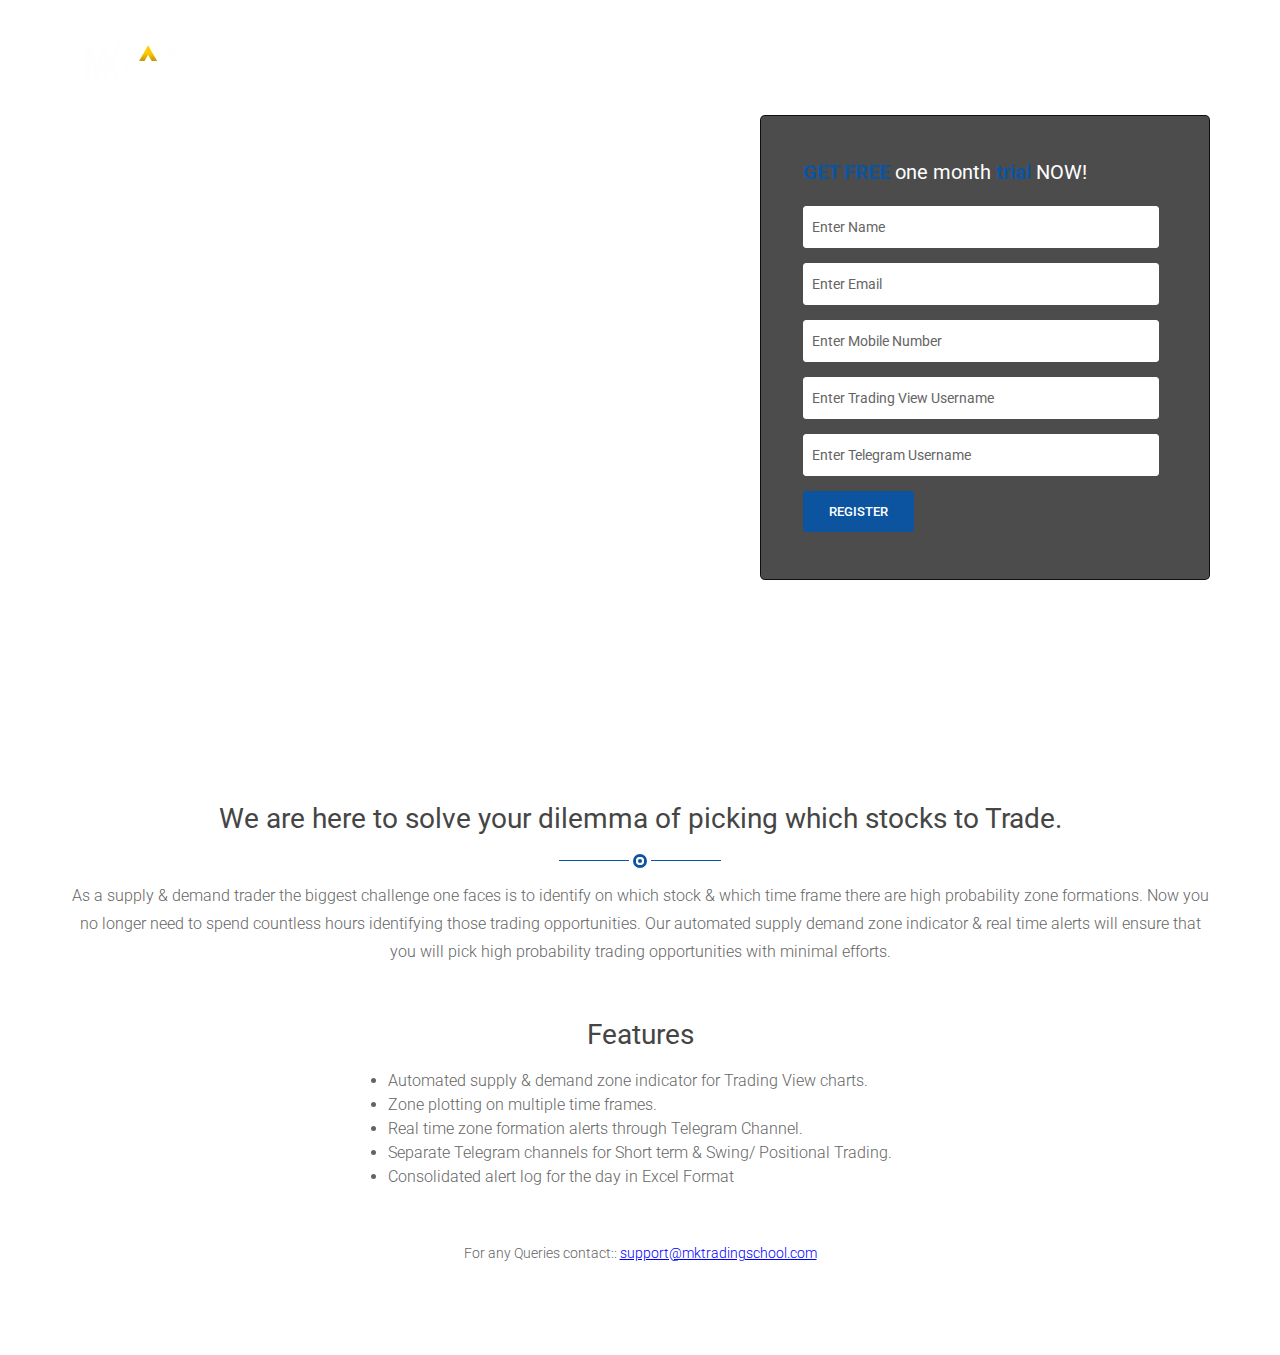
==== commit 31849cb5: "Features list style changes." ====
--- a/index.html
+++ b/index.html
@@ -224,10 +224,12 @@
               </h3>
             </div>
             <!--end twelvecol -->
+
+            
             <div id="feature-list-wrapper">
               <div id="feature-list">
-                <h2>Features</h2>
-                <ul>
+                <h2 class="title">Features</h2>
+                <ul class="features-list">
                   <li>
                     Automated supply &amp; demand zone indicator for Trading
                     View charts.
@@ -247,6 +249,7 @@
                 </ul>
               </div>
             </div>
+          
 
             <div id="small-footer-container">
               <div id="small-footer">
--- a/lib/css/style.css
+++ b/lib/css/style.css
@@ -2027,3 +2027,8 @@
     page-break-after: avoid;
   }
 }
+.features-list {
+  display: inline-block; 
+  font-size: 16px !important;
+  text-align: start;
+}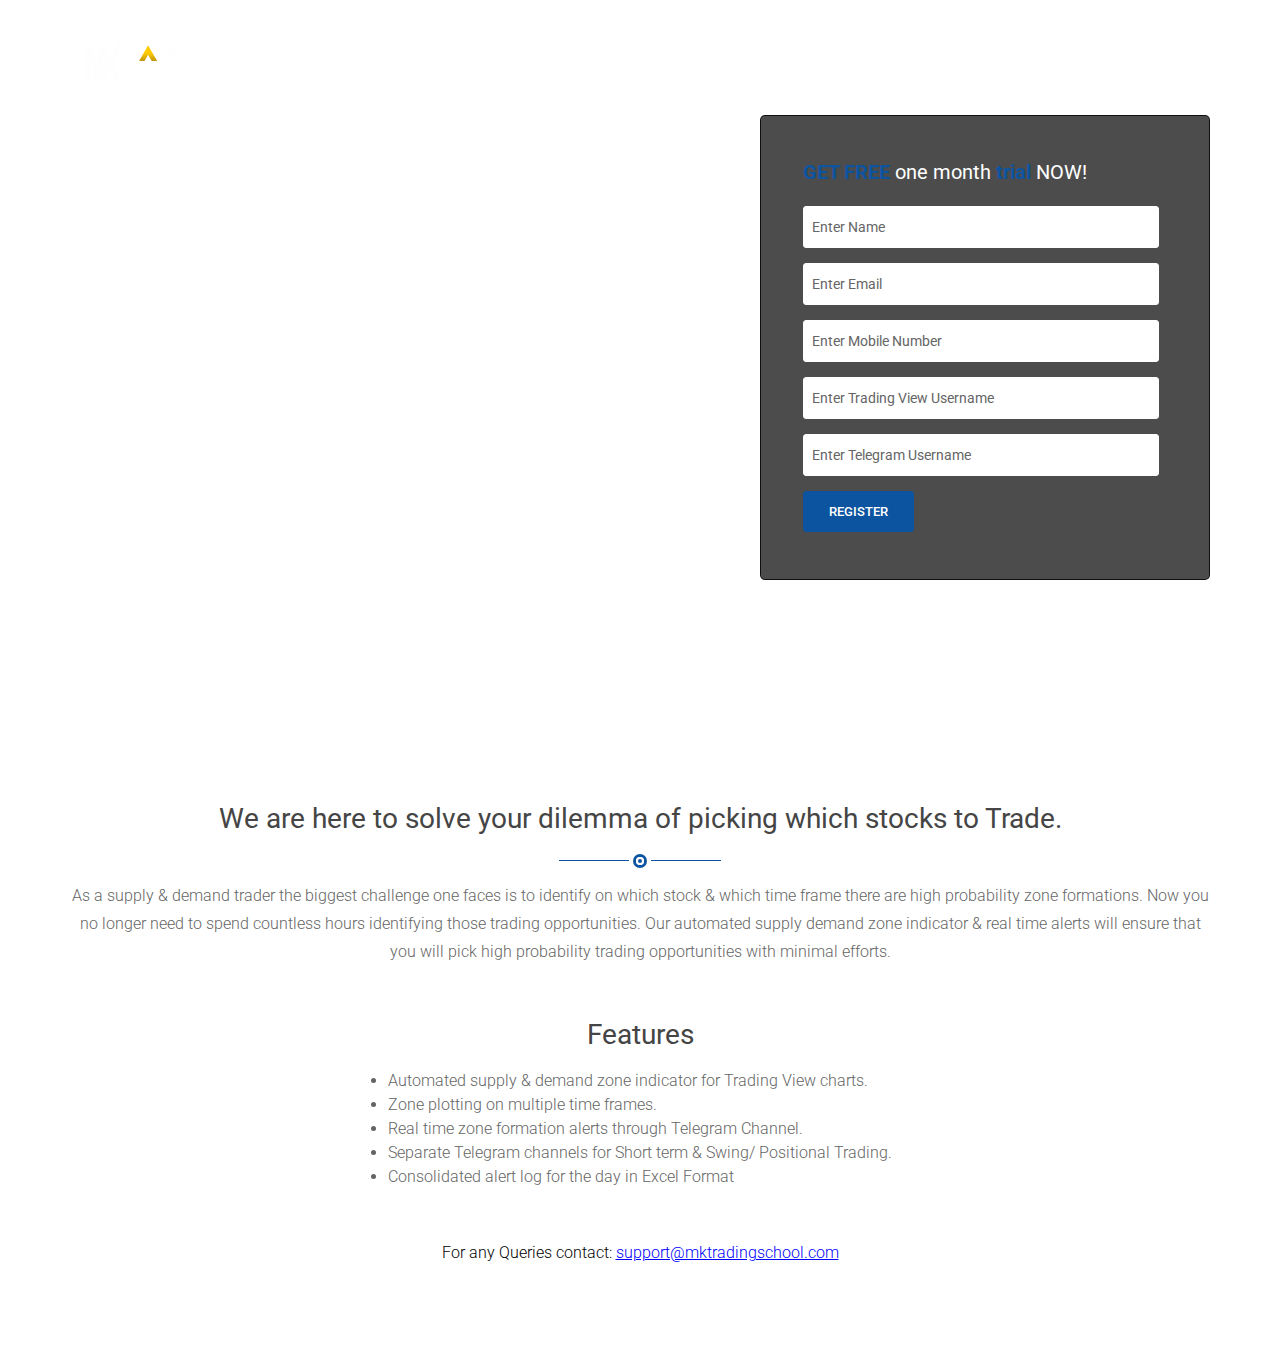
==== commit bc668e3c: "Compressed bg image and text readability for query text." ====
--- a/index.html
+++ b/index.html
@@ -253,10 +253,10 @@
 
             <div id="small-footer-container">
               <div id="small-footer">
-                <p>
-                  For any Queries contact::
+                <p class="query-text">
+                  For any Queries contact:
                   <a
-                    style="color: blue; text-decoration: underline"
+                    class="link-text"
                     href="mailto:support@mktradingschool.com"
                     >support@mktradingschool.com</a
                   >
--- a/lib/css/style.css
+++ b/lib/css/style.css
@@ -2031,4 +2031,13 @@
   display: inline-block; 
   font-size: 16px !important;
   text-align: start;
+}
+.query-text {
+  font-size: 16px !important; 
+  color: black;
+}
+.link-text {
+  color: blue; 
+  text-decoration: underline; 
+  font-size: 16px !important;
 }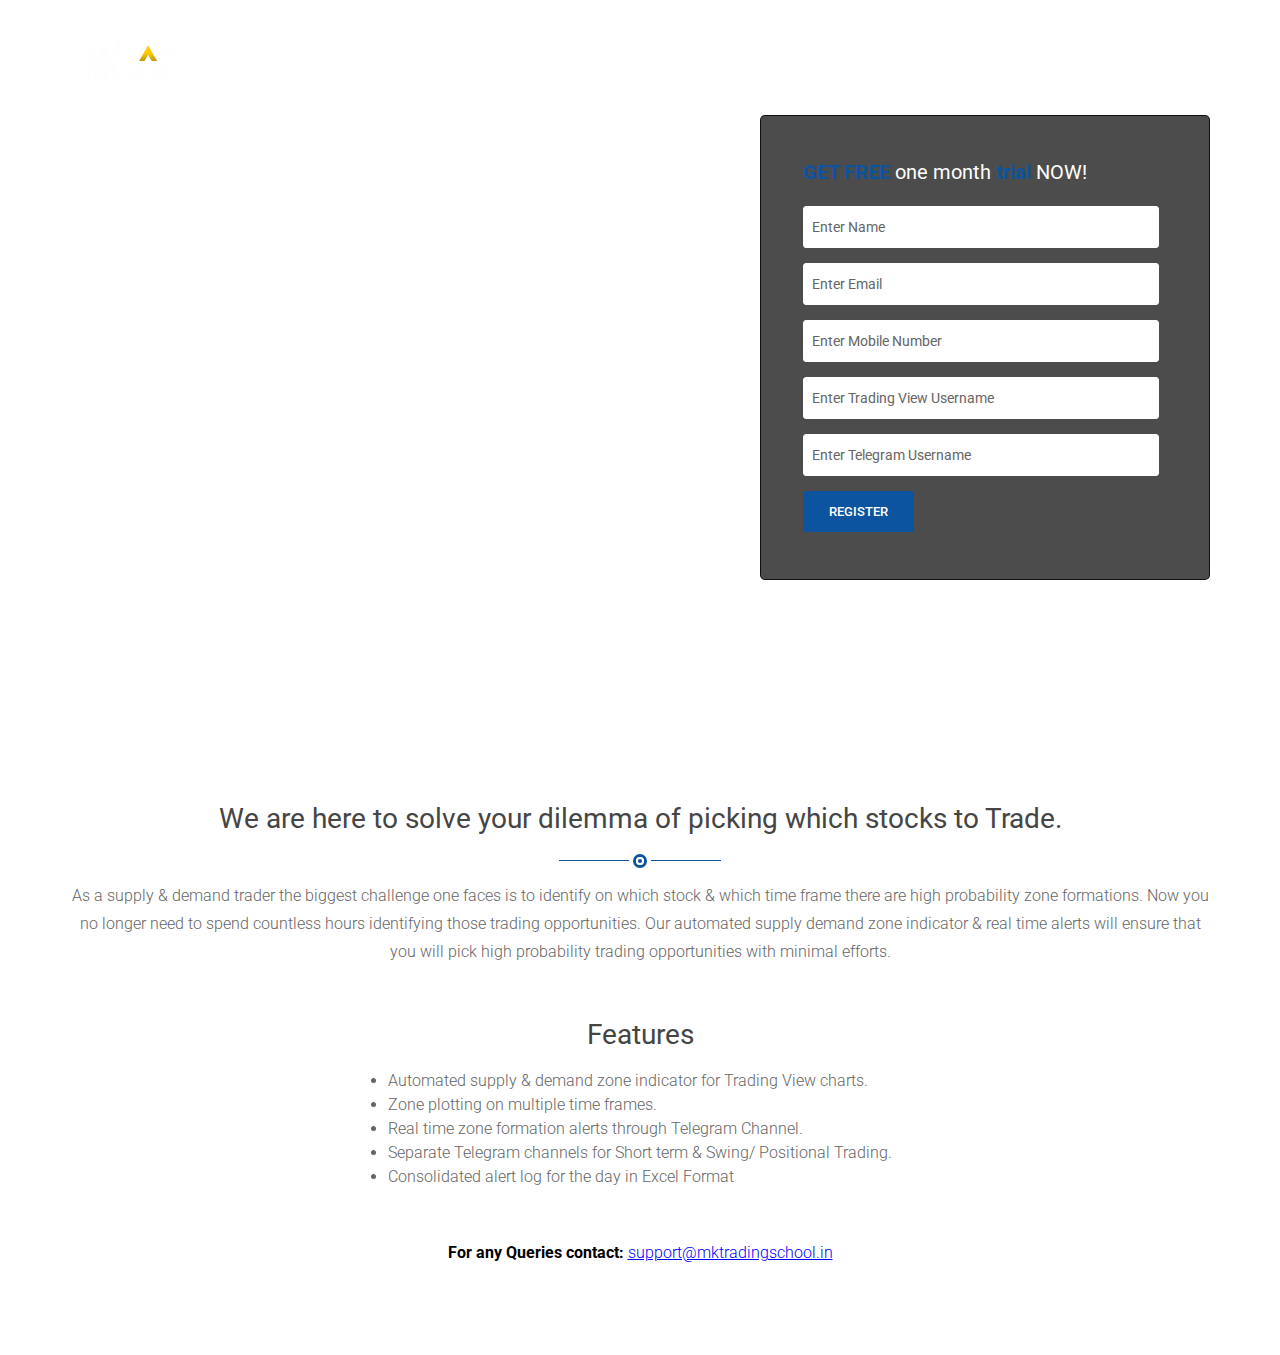
==== commit 92260801: "Email section bold" ====
--- a/index.html
+++ b/index.html
@@ -101,7 +101,7 @@
                 <div class="row" style="margin-top: -20%;">
                     
                     <!--begin sevencol -->
-                    <div class="sevencol">
+                    <div class="sevencol" style="margin-top: 4%;">
                     
                     <!-- <h2 class="home_title">Digital Marketing,<br>Advertising Agency.</h2>
                     <h3 class="home_subtitle">Design and style should work toward making you look good,<br>feel good - so you can get on only with the things that matter.</h3>
@@ -257,8 +257,8 @@
                   For any Queries contact:
                   <a
                     class="link-text"
-                    href="mailto:support@mktradingschool.com"
-                    >support@mktradingschool.com</a
+                    href="mailto:support@mktradingschool.in"
+                    >support@mktradingschool.in</a
                   >
                 </p>
               </div>
--- a/lib/css/style.css
+++ b/lib/css/style.css
@@ -2035,6 +2035,7 @@
 .query-text {
   font-size: 16px !important; 
   color: black;
+  font-weight: 700;
 }
 .link-text {
   color: blue; 
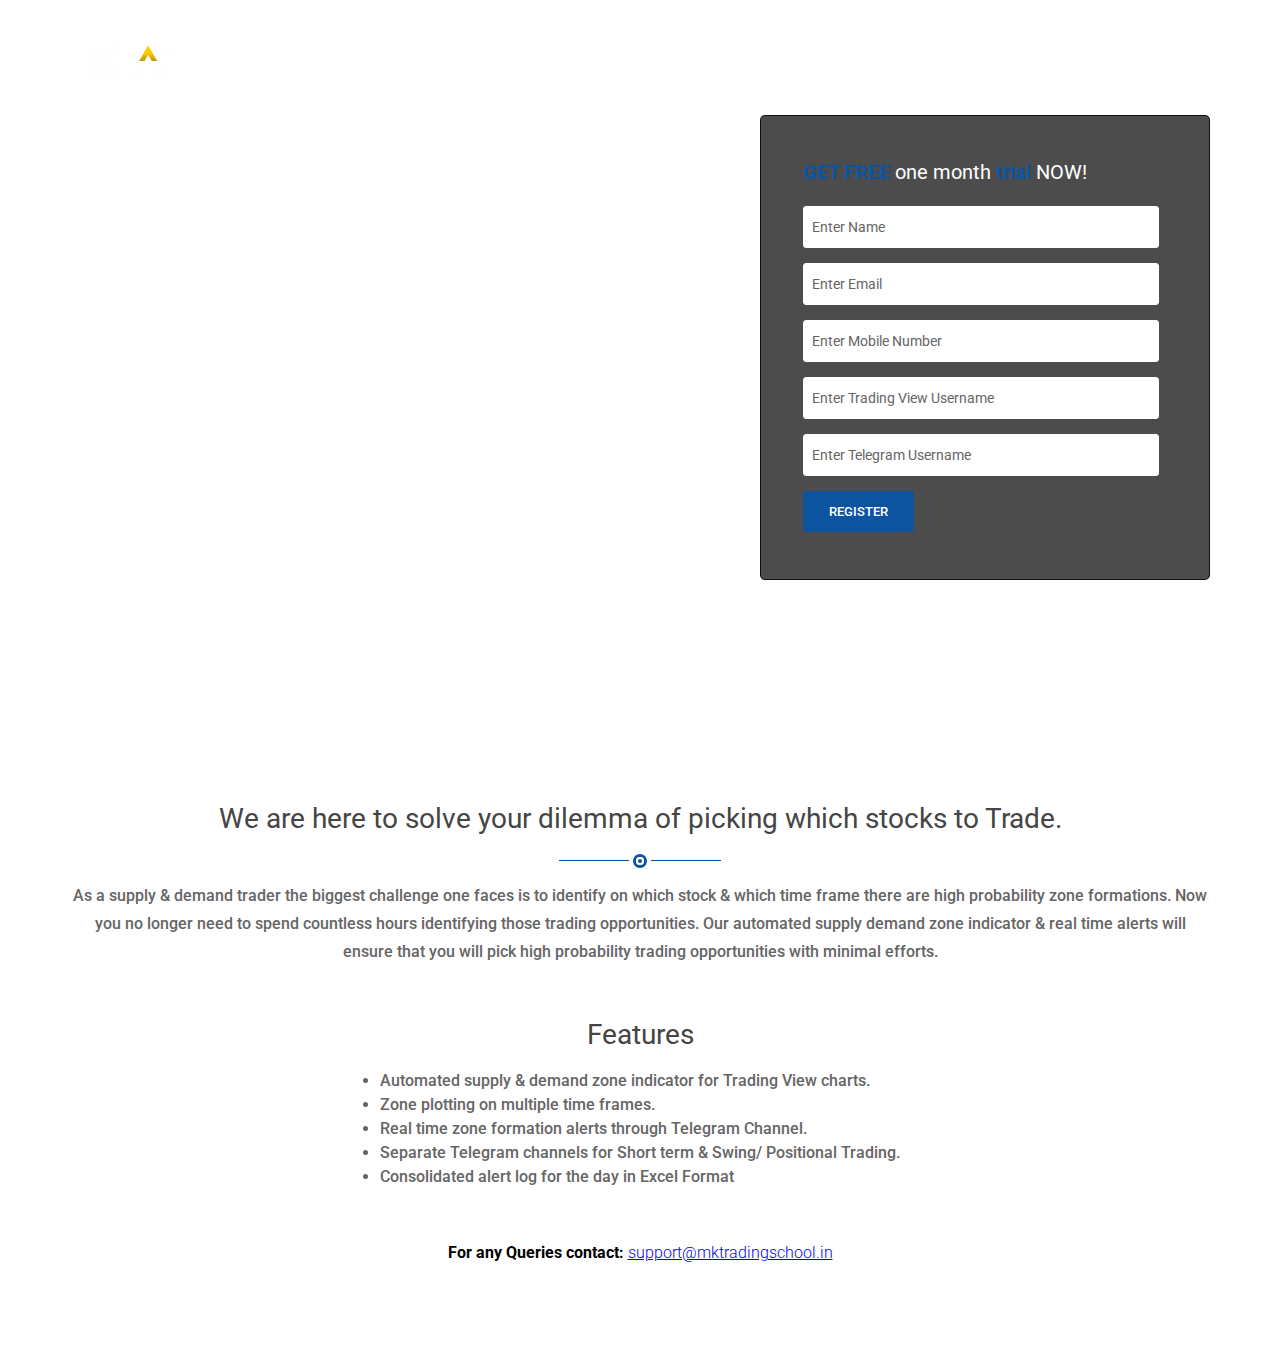
==== commit 52595d31: "post xhs added to updated ui" ====
--- a/index.html
+++ b/index.html
@@ -137,42 +137,42 @@
                   <form
                     id="register-form"
                     class="register"
-                    action="register.php"
+                    action="https://mkstocks-rest.herokuapp.com/api/user-create/"
                     method="post"
                   >
                     <input
                       class="register-input white-input"
                       type="text"
                       required
-                      name="register_names"
+                      name="name"
                       placeholder="Enter Name"
                     />
                     <input
                       class="register-input white-input"
                       type="email"
                       required
-                      name="register_email"
+                      name="email"
                       placeholder="Enter Email"
                     />
                     <input
                       class="register-input white-input"
                       type="text"
                       required
-                      name="register_phone"
+                      name="mobile"
                       placeholder="Enter Mobile Number"
                     />
                     <input
                       class="register-input white-input"
                       type="text"
                       required
-                      name="register_phone"
+                      name="trading_view_username"
                       placeholder="Enter Trading View Username"
                     />
                     <input
                       class="register-input white-input"
                       type="text"
                       required
-                      name="register_phone"
+                      name="telegram_username"
                       placeholder="Enter Telegram Username"
                     />
                     <input
@@ -752,6 +752,28 @@
       });
     </script>
     <!--end shrink header script -->
+    
+    <!-- posting data to rest api -->
+    <script>
+      document.addEventListener("submit", (e) => {
+        console.log('running async call')
+        // Store reference to form to make later code easier to read
+        const form = e.target;
+      
+        // Post data using the Fetch API
+        fetch(form.action, {
+          method: form.method,
+          body: new FormData(form),
+        });
+      
+        // Prevent the default form submit
+        e.preventDefault();
+        // alert('Thank you for submitting!!Excited To Connect With You')
+      });
+    </script>
+
+    <!-- end posting data to rest api -->
+
 
     <!--begin fitvids script -->
     <script src="lib/js/jquery.fitvids.js"></script>
--- a/lib/css/style.css
+++ b/lib/css/style.css
@@ -559,7 +559,7 @@
   font-size: 16px;
   line-height: 28px;
   text-align: center;
-  font-weight: 300;
+  font-weight: 500;
   color: #656565;
 }
 
@@ -2030,6 +2030,7 @@
 .features-list {
   display: inline-block; 
   font-size: 16px !important;
+  font-weight: 500 !important;
   text-align: start;
 }
 .query-text {
